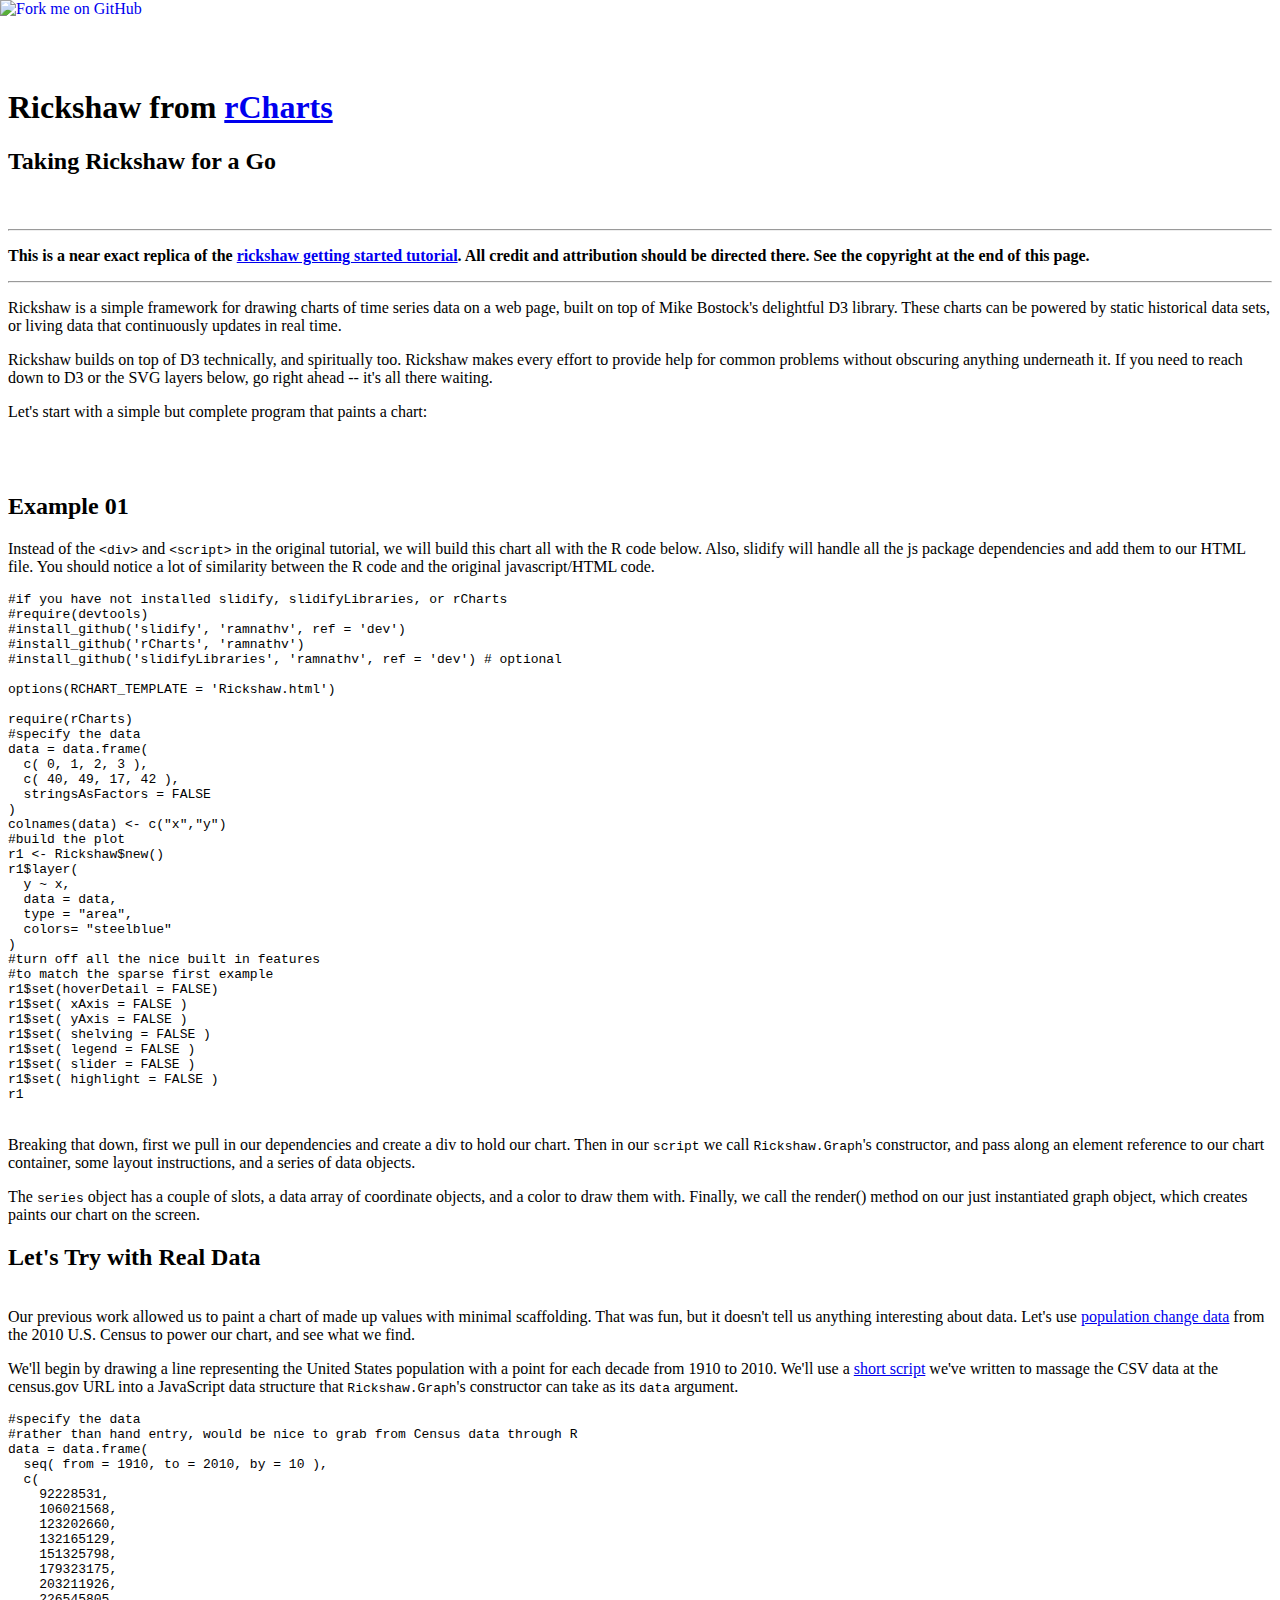
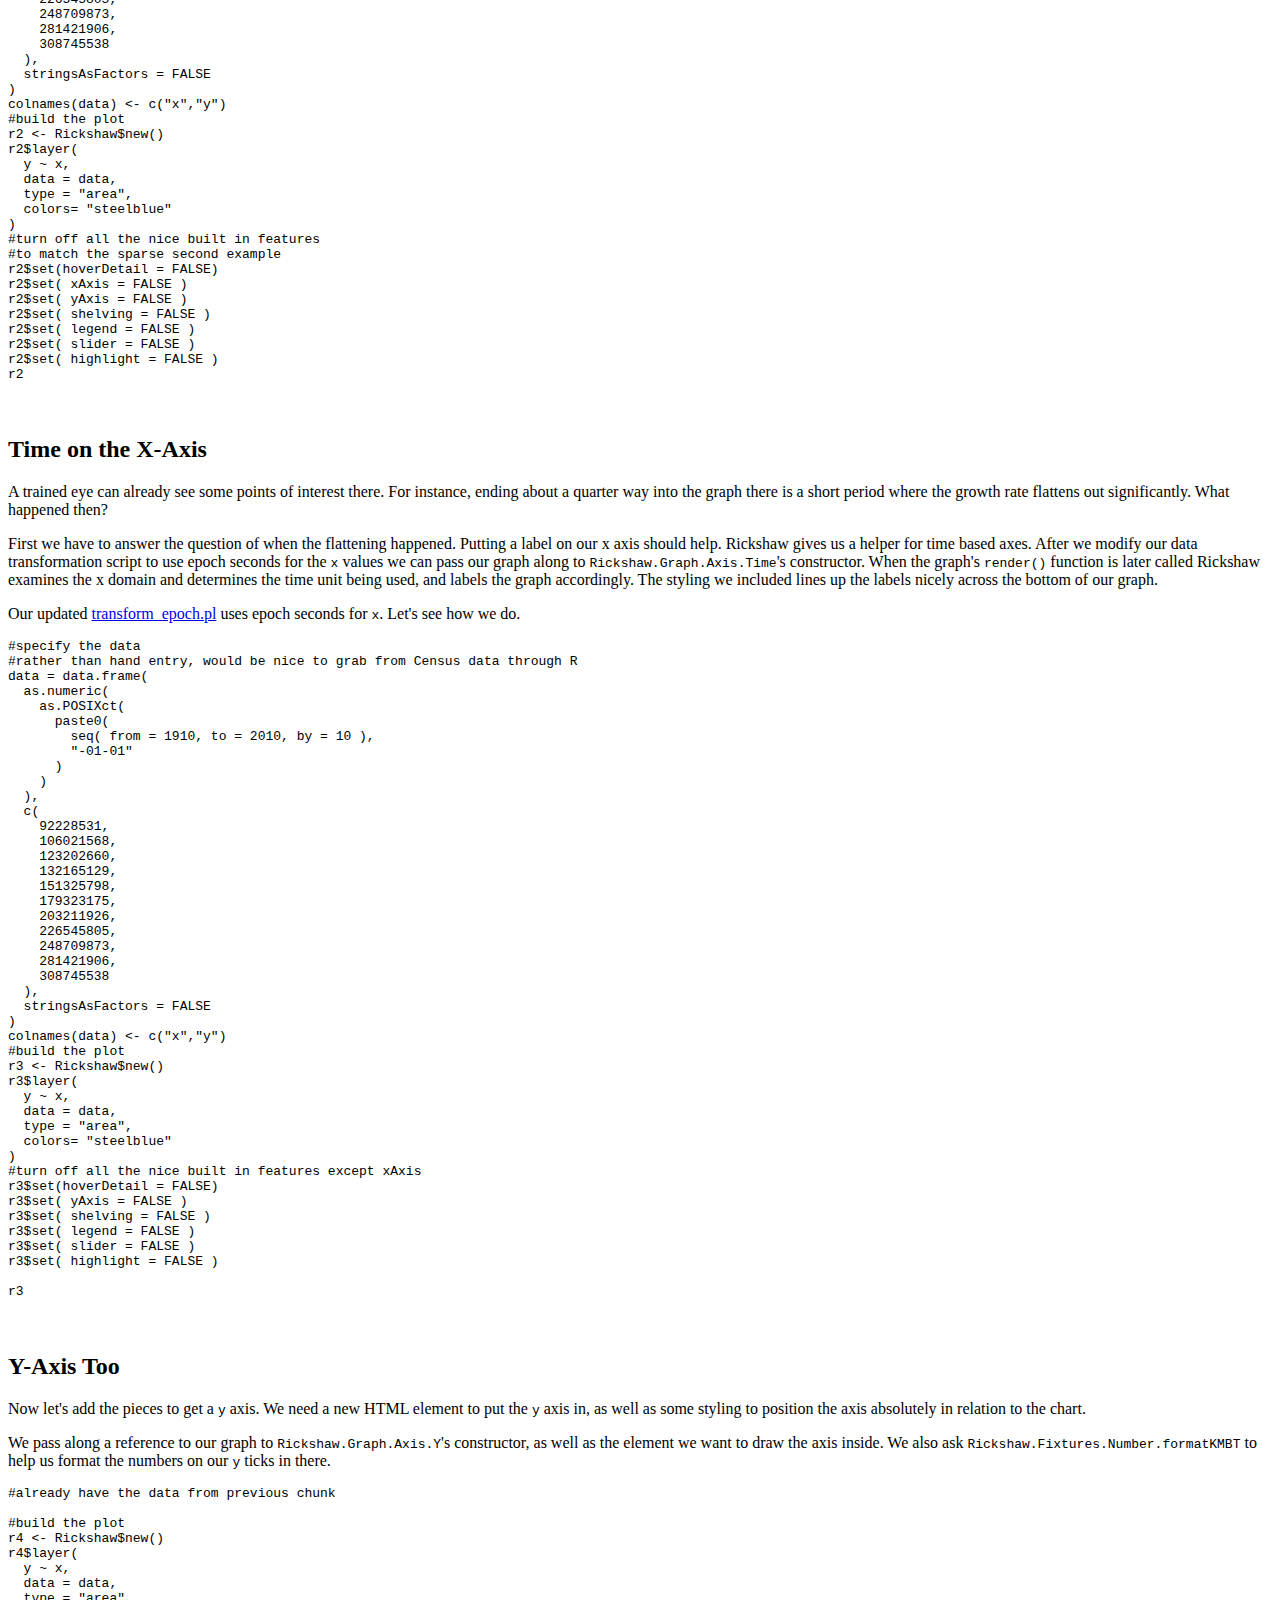
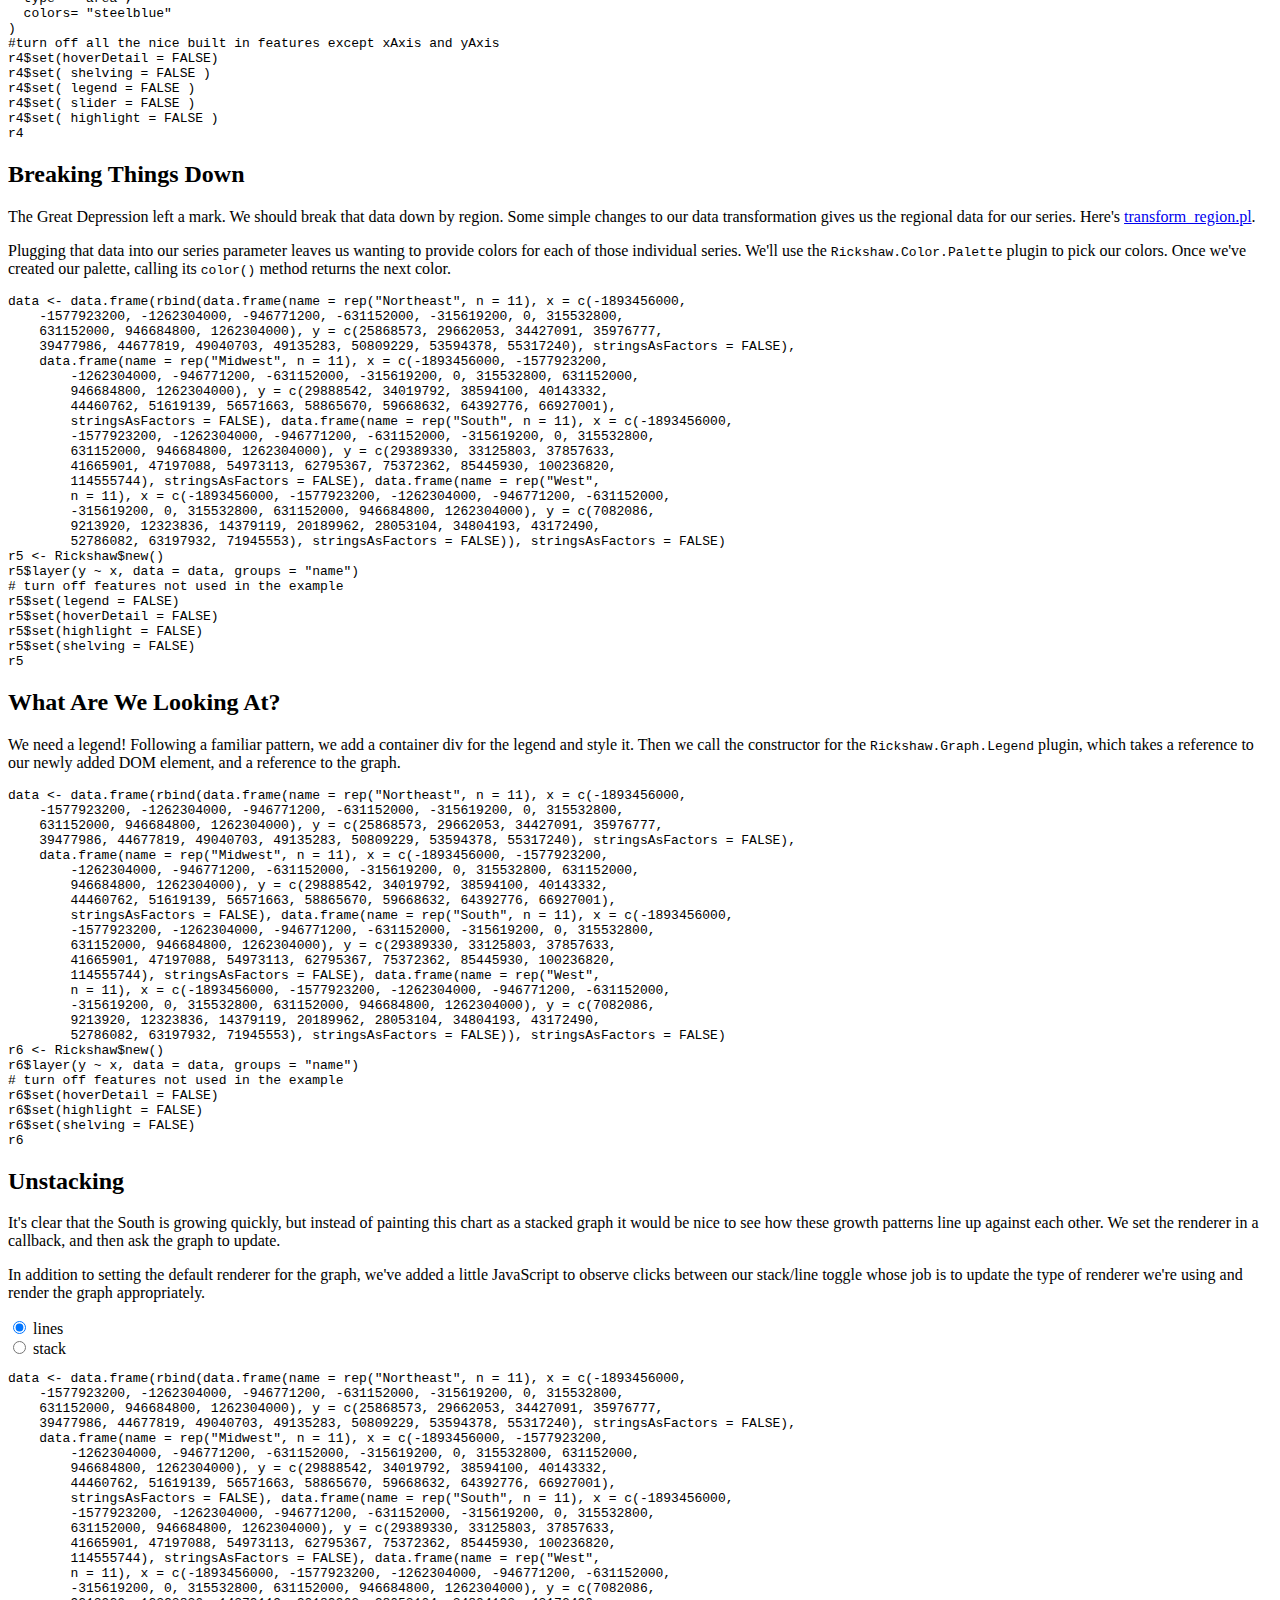
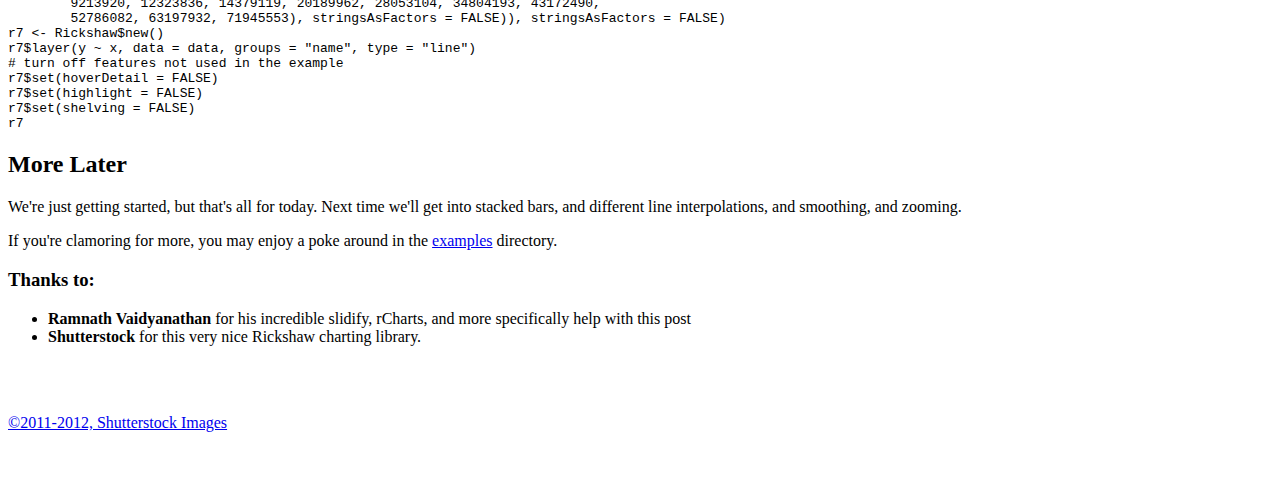
==== index.html @ 8aa7cb3b "run with colors fixed" ====
<!DOCTYPE html>
<!--[if lt IE 7]>      <html class="no-js lt-ie9 lt-ie8 lt-ie7"> <![endif]-->
<!--[if IE 7]>         <html class="no-js lt-ie9 lt-ie8"> <![endif]-->
<!--[if IE 8]>         <html class="no-js lt-ie9"> <![endif]-->
<!--[if gt IE 8]><!--> <html class="no-js"> <!--<![endif]-->
<head>
  <meta charset="utf-8">
  <meta http-equiv="X-UA-Compatible" content="IE=edge,chrome=1">
  <title>rCharts Rickshaw Tutorial</title>
  <meta name="description" content="">
  <meta name="viewport" content="width=device-width">
  <link rel="icon" type="image/png" href="favicon.ico">
  <style>
  body {
    padding-top: 60px;
    padding-bottom: 40px;
  }
  </style>
  
<link href="http://netdna.bootstrapcdn.com/twitter-bootstrap/2.1.1/css/bootstrap.no-responsive.no-icons.min.css" rel="stylesheet">
<!-- <link rel="stylesheet" href="/css/bootstrap.min.css"> -->
<link  rel="stylesheet" 
    href="http://netdna.bootstrapcdn.com/font-awesome/2.0/css/font-awesome.css">
  <link rel="stylesheet" href="libraries/frameworks/bootstrap/css/bootstrap-responsive.min.css">
  
  <link rel="stylesheet" href="libraries/frameworks/bootstrap/css/main.css">
  <link rel="stylesheet" href="libraries/highlighters/prettify/css/twitter-bootstrap.css" />
  <script src="libraries/frameworks/bootstrap/js/vendor/modernizr-2.6.1-respond-1.1.0.min.js"></script>
  <script src="http://ajax.googleapis.com/ajax/libs/jquery/1.8.2/jquery.min.js"></script>
  <script>window.jQuery || document.write('<script src="libraries/frameworks/bootstrap/js/vendor/jquery-1.8.2.min.js"><\/script>')</script>
    <link rel=stylesheet href="libraries/widgets/rickshaw/css/rickshaw.min.css"></link>
<link rel=stylesheet href="libraries/widgets/rickshaw/css/jquery-ui.css"></link>

  <script src="libraries/widgets/rickshaw/js/d3.v2.min.js"></script>
<script src="libraries/widgets/rickshaw/js/rickshaw.min.js"></script>
<script src="libraries/widgets/rickshaw/js/jquery.min.js"></script>
<script src="libraries/widgets/rickshaw/js/jquery-ui.min.js"></script>

</head>
<body>
   <!--[if lt IE 7]>
     <p class="chromeframe">You are using an outdated browser. 
       <a href="http://browsehappy.com/">Upgrade your browser today</a> or 
       <a href="http://www.google.com/chromeframe/?redirect=true"> 
         install Google Chrome Frame
       </a> to better experience this site.
    </p>
   <![endif]-->
   <!-- Ref: http://twitter.github.com/bootstrap/examples/hero.html -->
   
    <div class="container">
      
<p><a href="https://github.com/timelyportfolio/rCharts_rickshaw_gettingstarted"><img style="position: absolute; top: 0; left: 0; border: 0;" src="https://s3.amazonaws.com/github/ribbons/forkme_left_darkblue_121621.png" alt="Fork me on GitHub"></a></p>

<h1>Rickshaw from <a href = "https://github.com/ramnathv/rCharts">rCharts</a></h1>

<h2>Taking Rickshaw for a Go</h2>

<p><br/></p>

<hr>

<p><strong>This is a near exact replica of the <a href="http://code.shutterstock.com/rickshaw/tutorial/introduction.html">rickshaw getting started tutorial</a>.  All credit and attribution should be directed there.  See the copyright at the end of this page.</strong>   </p>

<hr>

<p>Rickshaw is a simple framework for drawing charts of time series data on a web page, built on top of Mike Bostock&#39;s delightful D3 library. These charts can be powered by static historical data sets, or living data that continuously updates in real time.</p>

<p>Rickshaw builds on top of D3 technically, and spiritually too. Rickshaw makes every effort to provide help for common problems without obscuring anything underneath it. If you need to reach down to D3 or the SVG layers below, go right ahead -- it&#39;s all there waiting.</p>

<p>Let&#39;s start with a simple but complete program that paints a chart:</p>

<p><br/>
<br/></p>

<h2>Example 01</h2>

<p>Instead of the <code>&lt;div&gt;</code> and <code>&lt;script&gt;</code> in the original tutorial, we will build this chart all with the R code below.  Also, slidify will handle all the js package dependencies and add them to our HTML file.  You should notice a lot of similarity between the R code and the original javascript/HTML code.</p>

<pre><code class="r">#if you have not installed slidify, slidifyLibraries, or rCharts
#require(devtools)
#install_github(&#39;slidify&#39;, &#39;ramnathv&#39;, ref = &#39;dev&#39;)
#install_github(&#39;rCharts&#39;, &#39;ramnathv&#39;)
#install_github(&#39;slidifyLibraries&#39;, &#39;ramnathv&#39;, ref = &#39;dev&#39;) # optional

options(RCHART_TEMPLATE = &#39;Rickshaw.html&#39;)

require(rCharts)
#specify the data
data = data.frame(
  c( 0, 1, 2, 3 ),
  c( 40, 49, 17, 42 ),
  stringsAsFactors = FALSE
)
colnames(data) &lt;- c(&quot;x&quot;,&quot;y&quot;)
#build the plot
r1 &lt;- Rickshaw$new()
r1$layer(
  y ~ x,
  data = data,
  type = &quot;area&quot;,
  colors= &quot;steelblue&quot;
)
#turn off all the nice built in features
#to match the sparse first example
r1$set(hoverDetail = FALSE)
r1$set( xAxis = FALSE )
r1$set( yAxis = FALSE )
r1$set( shelving = FALSE )
r1$set( legend = FALSE )
r1$set( slider = FALSE )
r1$set( highlight = FALSE )
r1
</code></pre>

<div id='example01' class='rChart rickshaw'></div>

<script type='text/javascript'> 
  var palette = new Rickshaw.Color.Palette({ scheme: "colorwheel" });
  var chartParams = {
 "dom": "example01",
"width":            800,
"height":            400,
"scheme": "colorwheel",
"colors": "steelblue",
"series": [
 {
 "data": [
 {
 "x":              0,
"y":             40 
},
{
 "x":              1,
"y":             49 
},
{
 "x":              2,
"y":             17 
},
{
 "x":              3,
"y":             42 
} 
],
"name": "y",
"info": {
 "0": [
              0 
],
"1": [
              1 
],
"2": [
              2 
],
"3": [
              3 
] 
},
"color": "steelblue" 
} 
],
"renderer": "area",
"id": "example01" 
}
  chartParams.element = document.querySelector('#example01')
  
  var graphexample01 = new Rickshaw.Graph(chartParams);
  
  graphexample01.render();
  
  






  
  graphexample01.render();
  
</script> 

<p><br/>
Breaking that down, first we pull in our dependencies and create a div to hold our chart. Then in our <code>script</code> we call <code>Rickshaw.Graph</code>&#39;s constructor, and pass along an element reference to our chart container, some layout instructions, and a series of data objects.</p>

<p>The <code>series</code> object has a couple of slots, a data array of coordinate objects, and a color to draw them with. Finally, we call the render() method on our just instantiated graph object, which creates paints our chart on the screen.
<br/></p>

<h2>Let&#39;s Try with Real Data</h2>

<p><br/>
Our previous work allowed us to paint a chart of made up values with minimal scaffolding. That was fun, but it doesn&#39;t tell us anything interesting about data. Let&#39;s use <a href="http://2010.census.gov/2010census/data/pop_change.csv">population change data</a> from the 2010 U.S. Census to power our chart, and see what we find.</p>

<p>We&#39;ll begin by drawing a line representing the United States population with a point for each decade from 1910 to 2010. We&#39;ll use a <a href="http://code.shutterstock.com/rickshaw/tutorial/transform.pl">short script</a> we&#39;ve written to massage the CSV data at the census.gov URL into a JavaScript data structure that <code>Rickshaw.Graph</code>&#39;s constructor can take as its <code>data</code> argument.</p>

<pre><code class="r">#specify the data
#rather than hand entry, would be nice to grab from Census data through R
data = data.frame(
  seq( from = 1910, to = 2010, by = 10 ),
  c(
    92228531, 
    106021568, 
    123202660, 
    132165129, 
    151325798, 
    179323175, 
    203211926,
    226545805,
    248709873,
    281421906,
    308745538
  ),
  stringsAsFactors = FALSE
)
colnames(data) &lt;- c(&quot;x&quot;,&quot;y&quot;)
#build the plot
r2 &lt;- Rickshaw$new()
r2$layer(
  y ~ x,
  data = data,
  type = &quot;area&quot;,
  colors= &quot;steelblue&quot;
)
#turn off all the nice built in features
#to match the sparse second example
r2$set(hoverDetail = FALSE)
r2$set( xAxis = FALSE )
r2$set( yAxis = FALSE )
r2$set( shelving = FALSE )
r2$set( legend = FALSE )
r2$set( slider = FALSE )
r2$set( highlight = FALSE )
r2
</code></pre>

<div id='example02' class='rChart rickshaw'></div>

<script type='text/javascript'> 
  var palette = new Rickshaw.Color.Palette({ scheme: "colorwheel" });
  var chartParams = {
 "dom": "example02",
"width":            800,
"height":            400,
"scheme": "colorwheel",
"colors": "steelblue",
"series": [
 {
 "data": [
 {
 "x":           1910,
"y":       92228531 
},
{
 "x":           1920,
"y":      106021568 
},
{
 "x":           1930,
"y":      123202660 
},
{
 "x":           1940,
"y":      132165129 
},
{
 "x":           1950,
"y":      151325798 
},
{
 "x":           1960,
"y":      179323175 
},
{
 "x":           1970,
"y":      203211926 
},
{
 "x":           1980,
"y":      226545805 
},
{
 "x":           1990,
"y":      248709873 
},
{
 "x":           2000,
"y":      281421906 
},
{
 "x":           2010,
"y":      308745538 
} 
],
"name": "y",
"info": {
 "1910": [
           1910 
],
"1920": [
           1920 
],
"1930": [
           1930 
],
"1940": [
           1940 
],
"1950": [
           1950 
],
"1960": [
           1960 
],
"1970": [
           1970 
],
"1980": [
           1980 
],
"1990": [
           1990 
],
"2000": [
           2000 
],
"2010": [
           2010 
] 
},
"color": "steelblue" 
} 
],
"renderer": "area",
"id": "example02" 
}
  chartParams.element = document.querySelector('#example02')
  
  var graphexample02 = new Rickshaw.Graph(chartParams);
  
  graphexample02.render();
  
  






  
  graphexample02.render();
  
</script> 

<p><br/></p>

<h2>Time on the X-Axis</h2>

<p>A trained eye can already see some points of interest there. For instance, ending about a quarter way into the graph there is a short period where the growth rate flattens out significantly. What happened then?</p>

<p>First we have to answer the question of when the flattening happened. Putting a label on our x axis should help. Rickshaw gives us a helper for time based axes. After we modify our data transformation script to use epoch seconds for the <code>x</code> values we can pass our graph along to <code>Rickshaw.Graph.Axis.Time</code>&#39;s constructor. When the graph&#39;s <code>render()</code> function is later called Rickshaw examines the x domain and determines the time unit being used, and labels the graph accordingly. The styling we included lines up the labels nicely across the bottom of our graph.</p>

<p>Our updated <a href="http://code.shutterstock.com/rickshaw/tutorial/transform_epoch.pl">transform_epoch.pl</a> uses epoch seconds for <code>x</code>. Let&#39;s see how we do.</p>

<pre><code class="r">#specify the data
#rather than hand entry, would be nice to grab from Census data through R
data = data.frame(
  as.numeric(
    as.POSIXct(
      paste0(
        seq( from = 1910, to = 2010, by = 10 ),
        &quot;-01-01&quot;
      )
    )
  ),
  c(
    92228531, 
    106021568, 
    123202660, 
    132165129, 
    151325798, 
    179323175, 
    203211926,
    226545805,
    248709873,
    281421906,
    308745538
  ),
  stringsAsFactors = FALSE
)
colnames(data) &lt;- c(&quot;x&quot;,&quot;y&quot;)
#build the plot
r3 &lt;- Rickshaw$new()
r3$layer(
  y ~ x,
  data = data,
  type = &quot;area&quot;,
  colors= &quot;steelblue&quot;
)
#turn off all the nice built in features except xAxis
r3$set(hoverDetail = FALSE)
r3$set( yAxis = FALSE )
r3$set( shelving = FALSE )
r3$set( legend = FALSE )
r3$set( slider = FALSE )
r3$set( highlight = FALSE )

r3
</code></pre>

<div id='example03' class='rChart rickshaw'></div>

<script type='text/javascript'> 
  var palette = new Rickshaw.Color.Palette({ scheme: "colorwheel" });
  var chartParams = {
 "dom": "example03",
"width":            800,
"height":            400,
"scheme": "colorwheel",
"colors": "steelblue",
"series": [
 {
 "data": [
 {
 "x":    -1893434400,
"y":       92228531 
},
{
 "x":    -1577901600,
"y":      106021568 
},
{
 "x":    -1262282400,
"y":      123202660 
},
{
 "x":     -946749600,
"y":      132165129 
},
{
 "x":     -631130400,
"y":      151325798 
},
{
 "x":     -315597600,
"y":      179323175 
},
{
 "x":          21600,
"y":      203211926 
},
{
 "x":      315554400,
"y":      226545805 
},
{
 "x":      631173600,
"y":      248709873 
},
{
 "x":      946706400,
"y":      281421906 
},
{
 "x":     1262325600,
"y":      308745538 
} 
],
"name": "y",
"info": {
 "-1893434400": [
    -1893434400 
],
"-1577901600": [
    -1577901600 
],
"-1262282400": [
    -1262282400 
],
"-946749600": [
     -946749600 
],
"-631130400": [
     -631130400 
],
"-315597600": [
     -315597600 
],
"21600": [
          21600 
],
"315554400": [
      315554400 
],
"631173600": [
      631173600 
],
"946706400": [
      946706400 
],
"1262325600": [
     1262325600 
] 
},
"color": "steelblue" 
} 
],
"renderer": "area",
"id": "example03" 
}
  chartParams.element = document.querySelector('#example03')
  
  var graphexample03 = new Rickshaw.Graph(chartParams);
  
  graphexample03.render();
  
  var xAxisexample03 = new Rickshaw.Graph.Axis.Time({
 "graph":  graphexample03 ,
"element":  document.getElementById('xAxisexample03')  
})






  
  graphexample03.render();
  
</script> 

<p><br/></p>

<h2>Y-Axis Too</h2>

<p>Now let&#39;s add the pieces to get a <code>y</code> axis. We need a new HTML element to put the <code>y</code> axis in, as well as some styling to position the axis absolutely in relation to the chart.</p>

<p>We pass along a reference to our graph to <code>Rickshaw.Graph.Axis.Y</code>&#39;s constructor, as well as the element we want to draw the axis inside. We also ask <code>Rickshaw.Fixtures.Number.formatKMBT</code> to help us format the numbers on our <code>y</code> ticks in there.</p>

<pre><code class="r">#already have the data from previous chunk

#build the plot
r4 &lt;- Rickshaw$new()
r4$layer(
  y ~ x,
  data = data,
  type = &quot;area&quot;,
  colors= &quot;steelblue&quot;
)
#turn off all the nice built in features except xAxis and yAxis
r4$set(hoverDetail = FALSE)
r4$set( shelving = FALSE )
r4$set( legend = FALSE )
r4$set( slider = FALSE )
r4$set( highlight = FALSE )
r4
</code></pre>

<div id='example04' class='rChart rickshaw'></div>

<script type='text/javascript'> 
  var palette = new Rickshaw.Color.Palette({ scheme: "colorwheel" });
  var chartParams = {
 "dom": "example04",
"width":            800,
"height":            400,
"scheme": "colorwheel",
"colors": "steelblue",
"series": [
 {
 "data": [
 {
 "x":    -1893434400,
"y":       92228531 
},
{
 "x":    -1577901600,
"y":      106021568 
},
{
 "x":    -1262282400,
"y":      123202660 
},
{
 "x":     -946749600,
"y":      132165129 
},
{
 "x":     -631130400,
"y":      151325798 
},
{
 "x":     -315597600,
"y":      179323175 
},
{
 "x":          21600,
"y":      203211926 
},
{
 "x":      315554400,
"y":      226545805 
},
{
 "x":      631173600,
"y":      248709873 
},
{
 "x":      946706400,
"y":      281421906 
},
{
 "x":     1262325600,
"y":      308745538 
} 
],
"name": "y",
"info": {
 "-1893434400": [
    -1893434400 
],
"-1577901600": [
    -1577901600 
],
"-1262282400": [
    -1262282400 
],
"-946749600": [
     -946749600 
],
"-631130400": [
     -631130400 
],
"-315597600": [
     -315597600 
],
"21600": [
          21600 
],
"315554400": [
      315554400 
],
"631173600": [
      631173600 
],
"946706400": [
      946706400 
],
"1262325600": [
     1262325600 
] 
},
"color": "steelblue" 
} 
],
"renderer": "area",
"id": "example04" 
}
  chartParams.element = document.querySelector('#example04')
  
  var graphexample04 = new Rickshaw.Graph(chartParams);
  
  graphexample04.render();
  
  var xAxisexample04 = new Rickshaw.Graph.Axis.Time({
 "graph":  graphexample04 ,
"element":  document.getElementById('xAxisexample04')  
})
var yAxisexample04 = new Rickshaw.Graph.Axis.Y({
 "graph":  graphexample04 ,
"orientation": "left",
"element":  document.getElementById('yAxisexample04') ,
"tickFormat":  Rickshaw.Fixtures.Number.formatKMBT  
})
graphexample04.render()





  
  graphexample04.render();
  
</script> 

<h2>Breaking Things Down</h2>

<p>The Great Depression left a mark. We should break that data down by region. Some simple changes to our data transformation gives us the regional data for our series. Here&#39;s <a href="http://code.shutterstock.com/rickshaw/tutorial/transform_region.pl">transform_region.pl</a>.</p>

<p>Plugging that data into our series parameter leaves us wanting to provide colors for each of those individual series. We&#39;ll use the <code>Rickshaw.Color.Palette</code> plugin to pick our colors. Once we&#39;ve created our palette, calling its <code>color()</code> method returns the next color.</p>

<pre><code class="r">data &lt;- data.frame(rbind(data.frame(name = rep(&quot;Northeast&quot;, n = 11), x = c(-1893456000, 
    -1577923200, -1262304000, -946771200, -631152000, -315619200, 0, 315532800, 
    631152000, 946684800, 1262304000), y = c(25868573, 29662053, 34427091, 35976777, 
    39477986, 44677819, 49040703, 49135283, 50809229, 53594378, 55317240), stringsAsFactors = FALSE), 
    data.frame(name = rep(&quot;Midwest&quot;, n = 11), x = c(-1893456000, -1577923200, 
        -1262304000, -946771200, -631152000, -315619200, 0, 315532800, 631152000, 
        946684800, 1262304000), y = c(29888542, 34019792, 38594100, 40143332, 
        44460762, 51619139, 56571663, 58865670, 59668632, 64392776, 66927001), 
        stringsAsFactors = FALSE), data.frame(name = rep(&quot;South&quot;, n = 11), x = c(-1893456000, 
        -1577923200, -1262304000, -946771200, -631152000, -315619200, 0, 315532800, 
        631152000, 946684800, 1262304000), y = c(29389330, 33125803, 37857633, 
        41665901, 47197088, 54973113, 62795367, 75372362, 85445930, 100236820, 
        114555744), stringsAsFactors = FALSE), data.frame(name = rep(&quot;West&quot;, 
        n = 11), x = c(-1893456000, -1577923200, -1262304000, -946771200, -631152000, 
        -315619200, 0, 315532800, 631152000, 946684800, 1262304000), y = c(7082086, 
        9213920, 12323836, 14379119, 20189962, 28053104, 34804193, 43172490, 
        52786082, 63197932, 71945553), stringsAsFactors = FALSE)), stringsAsFactors = FALSE)
r5 &lt;- Rickshaw$new()
r5$layer(y ~ x, data = data, groups = &quot;name&quot;)
# turn off features not used in the example
r5$set(legend = FALSE)
r5$set(hoverDetail = FALSE)
r5$set(highlight = FALSE)
r5$set(shelving = FALSE)
r5
</code></pre>

<div id='example05' class='rChart rickshaw'></div>

<script type='text/javascript'> 
  var palette = new Rickshaw.Color.Palette({ scheme: "colorwheel" });
  var chartParams = {
 "dom": "example05",
"width":            800,
"height":            400,
"scheme": "colorwheel",
"groups": "name",
"series": [
 {
 "data": [
 {
 "x":    -1893456000,
"y":       29888542 
},
{
 "x":    -1577923200,
"y":       34019792 
},
{
 "x":    -1262304000,
"y":       38594100 
},
{
 "x":     -946771200,
"y":       40143332 
},
{
 "x":     -631152000,
"y":       44460762 
},
{
 "x":     -315619200,
"y":       51619139 
},
{
 "x":              0,
"y":       56571663 
},
{
 "x":      315532800,
"y":       58865670 
},
{
 "x":      631152000,
"y":       59668632 
},
{
 "x":      946684800,
"y":       64392776 
},
{
 "x":     1262304000,
"y":       66927001 
} 
],
"name": "Midwest",
"info": {
 "-1893456000": {
 "name": "Midwest",
"x":    -1893456000 
},
"-1577923200": {
 "name": "Midwest",
"x":    -1577923200 
},
"-1262304000": {
 "name": "Midwest",
"x":    -1262304000 
},
"-946771200": {
 "name": "Midwest",
"x":     -946771200 
},
"-631152000": {
 "name": "Midwest",
"x":     -631152000 
},
"-315619200": {
 "name": "Midwest",
"x":     -315619200 
},
"0": {
 "name": "Midwest",
"x":              0 
},
"315532800": {
 "name": "Midwest",
"x":      315532800 
},
"631152000": {
 "name": "Midwest",
"x":      631152000 
},
"946684800": {
 "name": "Midwest",
"x":      946684800 
},
"1262304000": {
 "name": "Midwest",
"x":     1262304000 
} 
},
"color":  palette.color()  
},
{
 "data": [
 {
 "x":    -1893456000,
"y":       25868573 
},
{
 "x":    -1577923200,
"y":       29662053 
},
{
 "x":    -1262304000,
"y":       34427091 
},
{
 "x":     -946771200,
"y":       35976777 
},
{
 "x":     -631152000,
"y":       39477986 
},
{
 "x":     -315619200,
"y":       44677819 
},
{
 "x":              0,
"y":       49040703 
},
{
 "x":      315532800,
"y":       49135283 
},
{
 "x":      631152000,
"y":       50809229 
},
{
 "x":      946684800,
"y":       53594378 
},
{
 "x":     1262304000,
"y":       55317240 
} 
],
"name": "Northeast",
"info": {
 "-1893456000": {
 "name": "Northeast",
"x":    -1893456000 
},
"-1577923200": {
 "name": "Northeast",
"x":    -1577923200 
},
"-1262304000": {
 "name": "Northeast",
"x":    -1262304000 
},
"-946771200": {
 "name": "Northeast",
"x":     -946771200 
},
"-631152000": {
 "name": "Northeast",
"x":     -631152000 
},
"-315619200": {
 "name": "Northeast",
"x":     -315619200 
},
"0": {
 "name": "Northeast",
"x":              0 
},
"315532800": {
 "name": "Northeast",
"x":      315532800 
},
"631152000": {
 "name": "Northeast",
"x":      631152000 
},
"946684800": {
 "name": "Northeast",
"x":      946684800 
},
"1262304000": {
 "name": "Northeast",
"x":     1262304000 
} 
},
"color":  palette.color()  
},
{
 "data": [
 {
 "x":    -1893456000,
"y":       29389330 
},
{
 "x":    -1577923200,
"y":       33125803 
},
{
 "x":    -1262304000,
"y":       37857633 
},
{
 "x":     -946771200,
"y":       41665901 
},
{
 "x":     -631152000,
"y":       47197088 
},
{
 "x":     -315619200,
"y":       54973113 
},
{
 "x":              0,
"y":       62795367 
},
{
 "x":      315532800,
"y":       75372362 
},
{
 "x":      631152000,
"y":       85445930 
},
{
 "x":      946684800,
"y":      100236820 
},
{
 "x":     1262304000,
"y":      114555744 
} 
],
"name": "South",
"info": {
 "-1893456000": {
 "name": "South",
"x":    -1893456000 
},
"-1577923200": {
 "name": "South",
"x":    -1577923200 
},
"-1262304000": {
 "name": "South",
"x":    -1262304000 
},
"-946771200": {
 "name": "South",
"x":     -946771200 
},
"-631152000": {
 "name": "South",
"x":     -631152000 
},
"-315619200": {
 "name": "South",
"x":     -315619200 
},
"0": {
 "name": "South",
"x":              0 
},
"315532800": {
 "name": "South",
"x":      315532800 
},
"631152000": {
 "name": "South",
"x":      631152000 
},
"946684800": {
 "name": "South",
"x":      946684800 
},
"1262304000": {
 "name": "South",
"x":     1262304000 
} 
},
"color":  palette.color()  
},
{
 "data": [
 {
 "x":    -1893456000,
"y":        7082086 
},
{
 "x":    -1577923200,
"y":        9213920 
},
{
 "x":    -1262304000,
"y":       12323836 
},
{
 "x":     -946771200,
"y":       14379119 
},
{
 "x":     -631152000,
"y":       20189962 
},
{
 "x":     -315619200,
"y":       28053104 
},
{
 "x":              0,
"y":       34804193 
},
{
 "x":      315532800,
"y":       43172490 
},
{
 "x":      631152000,
"y":       52786082 
},
{
 "x":      946684800,
"y":       63197932 
},
{
 "x":     1262304000,
"y":       71945553 
} 
],
"name": "West",
"info": {
 "-1893456000": {
 "name": "West",
"x":    -1893456000 
},
"-1577923200": {
 "name": "West",
"x":    -1577923200 
},
"-1262304000": {
 "name": "West",
"x":    -1262304000 
},
"-946771200": {
 "name": "West",
"x":     -946771200 
},
"-631152000": {
 "name": "West",
"x":     -631152000 
},
"-315619200": {
 "name": "West",
"x":     -315619200 
},
"0": {
 "name": "West",
"x":              0 
},
"315532800": {
 "name": "West",
"x":      315532800 
},
"631152000": {
 "name": "West",
"x":      631152000 
},
"946684800": {
 "name": "West",
"x":      946684800 
},
"1262304000": {
 "name": "West",
"x":     1262304000 
} 
},
"color":  palette.color()  
} 
],
"id": "example05" 
}
  chartParams.element = document.querySelector('#example05')
  
  var graphexample05 = new Rickshaw.Graph(chartParams);
  
  graphexample05.render();
  
  var xAxisexample05 = new Rickshaw.Graph.Axis.Time({
 "graph":  graphexample05 ,
"element":  document.getElementById('xAxisexample05')  
})
var yAxisexample05 = new Rickshaw.Graph.Axis.Y({
 "graph":  graphexample05 ,
"orientation": "left",
"element":  document.getElementById('yAxisexample05') ,
"tickFormat":  Rickshaw.Fixtures.Number.formatKMBT  
})
graphexample05.render()





  
  graphexample05.render();
  
</script> 

<h2>What Are We Looking At?</h2>

<p>We need a legend! Following a familiar pattern, we add a container div for the legend and style it. Then we call the constructor for the <code>Rickshaw.Graph.Legend</code> plugin, which takes a reference to our newly added DOM element, and a reference to the graph.</p>

<pre><code class="r">data &lt;- data.frame(rbind(data.frame(name = rep(&quot;Northeast&quot;, n = 11), x = c(-1893456000, 
    -1577923200, -1262304000, -946771200, -631152000, -315619200, 0, 315532800, 
    631152000, 946684800, 1262304000), y = c(25868573, 29662053, 34427091, 35976777, 
    39477986, 44677819, 49040703, 49135283, 50809229, 53594378, 55317240), stringsAsFactors = FALSE), 
    data.frame(name = rep(&quot;Midwest&quot;, n = 11), x = c(-1893456000, -1577923200, 
        -1262304000, -946771200, -631152000, -315619200, 0, 315532800, 631152000, 
        946684800, 1262304000), y = c(29888542, 34019792, 38594100, 40143332, 
        44460762, 51619139, 56571663, 58865670, 59668632, 64392776, 66927001), 
        stringsAsFactors = FALSE), data.frame(name = rep(&quot;South&quot;, n = 11), x = c(-1893456000, 
        -1577923200, -1262304000, -946771200, -631152000, -315619200, 0, 315532800, 
        631152000, 946684800, 1262304000), y = c(29389330, 33125803, 37857633, 
        41665901, 47197088, 54973113, 62795367, 75372362, 85445930, 100236820, 
        114555744), stringsAsFactors = FALSE), data.frame(name = rep(&quot;West&quot;, 
        n = 11), x = c(-1893456000, -1577923200, -1262304000, -946771200, -631152000, 
        -315619200, 0, 315532800, 631152000, 946684800, 1262304000), y = c(7082086, 
        9213920, 12323836, 14379119, 20189962, 28053104, 34804193, 43172490, 
        52786082, 63197932, 71945553), stringsAsFactors = FALSE)), stringsAsFactors = FALSE)
r6 &lt;- Rickshaw$new()
r6$layer(y ~ x, data = data, groups = &quot;name&quot;)
# turn off features not used in the example
r6$set(hoverDetail = FALSE)
r6$set(highlight = FALSE)
r6$set(shelving = FALSE)
r6
</code></pre>

<div id='example06' class='rChart rickshaw'></div>

<script type='text/javascript'> 
  var palette = new Rickshaw.Color.Palette({ scheme: "colorwheel" });
  var chartParams = {
 "dom": "example06",
"width":            800,
"height":            400,
"scheme": "colorwheel",
"groups": "name",
"series": [
 {
 "data": [
 {
 "x":    -1893456000,
"y":       29888542 
},
{
 "x":    -1577923200,
"y":       34019792 
},
{
 "x":    -1262304000,
"y":       38594100 
},
{
 "x":     -946771200,
"y":       40143332 
},
{
 "x":     -631152000,
"y":       44460762 
},
{
 "x":     -315619200,
"y":       51619139 
},
{
 "x":              0,
"y":       56571663 
},
{
 "x":      315532800,
"y":       58865670 
},
{
 "x":      631152000,
"y":       59668632 
},
{
 "x":      946684800,
"y":       64392776 
},
{
 "x":     1262304000,
"y":       66927001 
} 
],
"name": "Midwest",
"info": {
 "-1893456000": {
 "name": "Midwest",
"x":    -1893456000 
},
"-1577923200": {
 "name": "Midwest",
"x":    -1577923200 
},
"-1262304000": {
 "name": "Midwest",
"x":    -1262304000 
},
"-946771200": {
 "name": "Midwest",
"x":     -946771200 
},
"-631152000": {
 "name": "Midwest",
"x":     -631152000 
},
"-315619200": {
 "name": "Midwest",
"x":     -315619200 
},
"0": {
 "name": "Midwest",
"x":              0 
},
"315532800": {
 "name": "Midwest",
"x":      315532800 
},
"631152000": {
 "name": "Midwest",
"x":      631152000 
},
"946684800": {
 "name": "Midwest",
"x":      946684800 
},
"1262304000": {
 "name": "Midwest",
"x":     1262304000 
} 
},
"color":  palette.color()  
},
{
 "data": [
 {
 "x":    -1893456000,
"y":       25868573 
},
{
 "x":    -1577923200,
"y":       29662053 
},
{
 "x":    -1262304000,
"y":       34427091 
},
{
 "x":     -946771200,
"y":       35976777 
},
{
 "x":     -631152000,
"y":       39477986 
},
{
 "x":     -315619200,
"y":       44677819 
},
{
 "x":              0,
"y":       49040703 
},
{
 "x":      315532800,
"y":       49135283 
},
{
 "x":      631152000,
"y":       50809229 
},
{
 "x":      946684800,
"y":       53594378 
},
{
 "x":     1262304000,
"y":       55317240 
} 
],
"name": "Northeast",
"info": {
 "-1893456000": {
 "name": "Northeast",
"x":    -1893456000 
},
"-1577923200": {
 "name": "Northeast",
"x":    -1577923200 
},
"-1262304000": {
 "name": "Northeast",
"x":    -1262304000 
},
"-946771200": {
 "name": "Northeast",
"x":     -946771200 
},
"-631152000": {
 "name": "Northeast",
"x":     -631152000 
},
"-315619200": {
 "name": "Northeast",
"x":     -315619200 
},
"0": {
 "name": "Northeast",
"x":              0 
},
"315532800": {
 "name": "Northeast",
"x":      315532800 
},
"631152000": {
 "name": "Northeast",
"x":      631152000 
},
"946684800": {
 "name": "Northeast",
"x":      946684800 
},
"1262304000": {
 "name": "Northeast",
"x":     1262304000 
} 
},
"color":  palette.color()  
},
{
 "data": [
 {
 "x":    -1893456000,
"y":       29389330 
},
{
 "x":    -1577923200,
"y":       33125803 
},
{
 "x":    -1262304000,
"y":       37857633 
},
{
 "x":     -946771200,
"y":       41665901 
},
{
 "x":     -631152000,
"y":       47197088 
},
{
 "x":     -315619200,
"y":       54973113 
},
{
 "x":              0,
"y":       62795367 
},
{
 "x":      315532800,
"y":       75372362 
},
{
 "x":      631152000,
"y":       85445930 
},
{
 "x":      946684800,
"y":      100236820 
},
{
 "x":     1262304000,
"y":      114555744 
} 
],
"name": "South",
"info": {
 "-1893456000": {
 "name": "South",
"x":    -1893456000 
},
"-1577923200": {
 "name": "South",
"x":    -1577923200 
},
"-1262304000": {
 "name": "South",
"x":    -1262304000 
},
"-946771200": {
 "name": "South",
"x":     -946771200 
},
"-631152000": {
 "name": "South",
"x":     -631152000 
},
"-315619200": {
 "name": "South",
"x":     -315619200 
},
"0": {
 "name": "South",
"x":              0 
},
"315532800": {
 "name": "South",
"x":      315532800 
},
"631152000": {
 "name": "South",
"x":      631152000 
},
"946684800": {
 "name": "South",
"x":      946684800 
},
"1262304000": {
 "name": "South",
"x":     1262304000 
} 
},
"color":  palette.color()  
},
{
 "data": [
 {
 "x":    -1893456000,
"y":        7082086 
},
{
 "x":    -1577923200,
"y":        9213920 
},
{
 "x":    -1262304000,
"y":       12323836 
},
{
 "x":     -946771200,
"y":       14379119 
},
{
 "x":     -631152000,
"y":       20189962 
},
{
 "x":     -315619200,
"y":       28053104 
},
{
 "x":              0,
"y":       34804193 
},
{
 "x":      315532800,
"y":       43172490 
},
{
 "x":      631152000,
"y":       52786082 
},
{
 "x":      946684800,
"y":       63197932 
},
{
 "x":     1262304000,
"y":       71945553 
} 
],
"name": "West",
"info": {
 "-1893456000": {
 "name": "West",
"x":    -1893456000 
},
"-1577923200": {
 "name": "West",
"x":    -1577923200 
},
"-1262304000": {
 "name": "West",
"x":    -1262304000 
},
"-946771200": {
 "name": "West",
"x":     -946771200 
},
"-631152000": {
 "name": "West",
"x":     -631152000 
},
"-315619200": {
 "name": "West",
"x":     -315619200 
},
"0": {
 "name": "West",
"x":              0 
},
"315532800": {
 "name": "West",
"x":      315532800 
},
"631152000": {
 "name": "West",
"x":      631152000 
},
"946684800": {
 "name": "West",
"x":      946684800 
},
"1262304000": {
 "name": "West",
"x":     1262304000 
} 
},
"color":  palette.color()  
} 
],
"id": "example06" 
}
  chartParams.element = document.querySelector('#example06')
  
  var graphexample06 = new Rickshaw.Graph(chartParams);
  
  graphexample06.render();
  
  var xAxisexample06 = new Rickshaw.Graph.Axis.Time({
 "graph":  graphexample06 ,
"element":  document.getElementById('xAxisexample06')  
})
var yAxisexample06 = new Rickshaw.Graph.Axis.Y({
 "graph":  graphexample06 ,
"orientation": "left",
"element":  document.getElementById('yAxisexample06') ,
"tickFormat":  Rickshaw.Fixtures.Number.formatKMBT  
})
graphexample06.render()
var legendexample06 = new Rickshaw.Graph.Legend({
 "graph":  graphexample06 ,
"element":  document.getElementById('legendexample06')  
})




  
  graphexample06.render();
  
</script> 

<h2>Unstacking</h2>

<p>It&#39;s clear that the South is growing quickly, but instead of painting this chart as a stacked graph it would be nice to see how these growth patterns line up against each other. We set the renderer in a callback, and then ask the graph to update.</p>

<p>In addition to setting the default renderer for the graph, we&#39;ve added a little JavaScript to observe clicks between our stack/line toggle whose job is to update the type of renderer we&#39;re using and render the graph appropriately.</p>

<div id="chart_container">
        <div id="example07"></div>
        <form id="offset_form" class="toggler">
                <input type="radio" name="offset" id="lines" value="lines" checked>
                <label class="lines" for="lines">lines</label><br>
                <input type="radio" name="offset" id="stack" value="zero">
                <label class="stack" for="stack">stack</label>
        </form>
</div>

<pre><code class="r">data &lt;- data.frame(rbind(data.frame(name = rep(&quot;Northeast&quot;, n = 11), x = c(-1893456000, 
    -1577923200, -1262304000, -946771200, -631152000, -315619200, 0, 315532800, 
    631152000, 946684800, 1262304000), y = c(25868573, 29662053, 34427091, 35976777, 
    39477986, 44677819, 49040703, 49135283, 50809229, 53594378, 55317240), stringsAsFactors = FALSE), 
    data.frame(name = rep(&quot;Midwest&quot;, n = 11), x = c(-1893456000, -1577923200, 
        -1262304000, -946771200, -631152000, -315619200, 0, 315532800, 631152000, 
        946684800, 1262304000), y = c(29888542, 34019792, 38594100, 40143332, 
        44460762, 51619139, 56571663, 58865670, 59668632, 64392776, 66927001), 
        stringsAsFactors = FALSE), data.frame(name = rep(&quot;South&quot;, n = 11), x = c(-1893456000, 
        -1577923200, -1262304000, -946771200, -631152000, -315619200, 0, 315532800, 
        631152000, 946684800, 1262304000), y = c(29389330, 33125803, 37857633, 
        41665901, 47197088, 54973113, 62795367, 75372362, 85445930, 100236820, 
        114555744), stringsAsFactors = FALSE), data.frame(name = rep(&quot;West&quot;, 
        n = 11), x = c(-1893456000, -1577923200, -1262304000, -946771200, -631152000, 
        -315619200, 0, 315532800, 631152000, 946684800, 1262304000), y = c(7082086, 
        9213920, 12323836, 14379119, 20189962, 28053104, 34804193, 43172490, 
        52786082, 63197932, 71945553), stringsAsFactors = FALSE)), stringsAsFactors = FALSE)
r7 &lt;- Rickshaw$new()
r7$layer(y ~ x, data = data, groups = &quot;name&quot;, type = &quot;line&quot;)
# turn off features not used in the example
r7$set(hoverDetail = FALSE)
r7$set(highlight = FALSE)
r7$set(shelving = FALSE)
r7
</code></pre>

<div id='example07' class='rChart rickshaw'></div>

<script type='text/javascript'> 
  var palette = new Rickshaw.Color.Palette({ scheme: "colorwheel" });
  var chartParams = {
 "dom": "example07",
"width":            800,
"height":            400,
"scheme": "colorwheel",
"groups": "name",
"series": [
 {
 "data": [
 {
 "x":    -1893456000,
"y":       29888542 
},
{
 "x":    -1577923200,
"y":       34019792 
},
{
 "x":    -1262304000,
"y":       38594100 
},
{
 "x":     -946771200,
"y":       40143332 
},
{
 "x":     -631152000,
"y":       44460762 
},
{
 "x":     -315619200,
"y":       51619139 
},
{
 "x":              0,
"y":       56571663 
},
{
 "x":      315532800,
"y":       58865670 
},
{
 "x":      631152000,
"y":       59668632 
},
{
 "x":      946684800,
"y":       64392776 
},
{
 "x":     1262304000,
"y":       66927001 
} 
],
"name": "Midwest",
"info": {
 "-1893456000": {
 "name": "Midwest",
"x":    -1893456000 
},
"-1577923200": {
 "name": "Midwest",
"x":    -1577923200 
},
"-1262304000": {
 "name": "Midwest",
"x":    -1262304000 
},
"-946771200": {
 "name": "Midwest",
"x":     -946771200 
},
"-631152000": {
 "name": "Midwest",
"x":     -631152000 
},
"-315619200": {
 "name": "Midwest",
"x":     -315619200 
},
"0": {
 "name": "Midwest",
"x":              0 
},
"315532800": {
 "name": "Midwest",
"x":      315532800 
},
"631152000": {
 "name": "Midwest",
"x":      631152000 
},
"946684800": {
 "name": "Midwest",
"x":      946684800 
},
"1262304000": {
 "name": "Midwest",
"x":     1262304000 
} 
},
"color":  palette.color()  
},
{
 "data": [
 {
 "x":    -1893456000,
"y":       25868573 
},
{
 "x":    -1577923200,
"y":       29662053 
},
{
 "x":    -1262304000,
"y":       34427091 
},
{
 "x":     -946771200,
"y":       35976777 
},
{
 "x":     -631152000,
"y":       39477986 
},
{
 "x":     -315619200,
"y":       44677819 
},
{
 "x":              0,
"y":       49040703 
},
{
 "x":      315532800,
"y":       49135283 
},
{
 "x":      631152000,
"y":       50809229 
},
{
 "x":      946684800,
"y":       53594378 
},
{
 "x":     1262304000,
"y":       55317240 
} 
],
"name": "Northeast",
"info": {
 "-1893456000": {
 "name": "Northeast",
"x":    -1893456000 
},
"-1577923200": {
 "name": "Northeast",
"x":    -1577923200 
},
"-1262304000": {
 "name": "Northeast",
"x":    -1262304000 
},
"-946771200": {
 "name": "Northeast",
"x":     -946771200 
},
"-631152000": {
 "name": "Northeast",
"x":     -631152000 
},
"-315619200": {
 "name": "Northeast",
"x":     -315619200 
},
"0": {
 "name": "Northeast",
"x":              0 
},
"315532800": {
 "name": "Northeast",
"x":      315532800 
},
"631152000": {
 "name": "Northeast",
"x":      631152000 
},
"946684800": {
 "name": "Northeast",
"x":      946684800 
},
"1262304000": {
 "name": "Northeast",
"x":     1262304000 
} 
},
"color":  palette.color()  
},
{
 "data": [
 {
 "x":    -1893456000,
"y":       29389330 
},
{
 "x":    -1577923200,
"y":       33125803 
},
{
 "x":    -1262304000,
"y":       37857633 
},
{
 "x":     -946771200,
"y":       41665901 
},
{
 "x":     -631152000,
"y":       47197088 
},
{
 "x":     -315619200,
"y":       54973113 
},
{
 "x":              0,
"y":       62795367 
},
{
 "x":      315532800,
"y":       75372362 
},
{
 "x":      631152000,
"y":       85445930 
},
{
 "x":      946684800,
"y":      100236820 
},
{
 "x":     1262304000,
"y":      114555744 
} 
],
"name": "South",
"info": {
 "-1893456000": {
 "name": "South",
"x":    -1893456000 
},
"-1577923200": {
 "name": "South",
"x":    -1577923200 
},
"-1262304000": {
 "name": "South",
"x":    -1262304000 
},
"-946771200": {
 "name": "South",
"x":     -946771200 
},
"-631152000": {
 "name": "South",
"x":     -631152000 
},
"-315619200": {
 "name": "South",
"x":     -315619200 
},
"0": {
 "name": "South",
"x":              0 
},
"315532800": {
 "name": "South",
"x":      315532800 
},
"631152000": {
 "name": "South",
"x":      631152000 
},
"946684800": {
 "name": "South",
"x":      946684800 
},
"1262304000": {
 "name": "South",
"x":     1262304000 
} 
},
"color":  palette.color()  
},
{
 "data": [
 {
 "x":    -1893456000,
"y":        7082086 
},
{
 "x":    -1577923200,
"y":        9213920 
},
{
 "x":    -1262304000,
"y":       12323836 
},
{
 "x":     -946771200,
"y":       14379119 
},
{
 "x":     -631152000,
"y":       20189962 
},
{
 "x":     -315619200,
"y":       28053104 
},
{
 "x":              0,
"y":       34804193 
},
{
 "x":      315532800,
"y":       43172490 
},
{
 "x":      631152000,
"y":       52786082 
},
{
 "x":      946684800,
"y":       63197932 
},
{
 "x":     1262304000,
"y":       71945553 
} 
],
"name": "West",
"info": {
 "-1893456000": {
 "name": "West",
"x":    -1893456000 
},
"-1577923200": {
 "name": "West",
"x":    -1577923200 
},
"-1262304000": {
 "name": "West",
"x":    -1262304000 
},
"-946771200": {
 "name": "West",
"x":     -946771200 
},
"-631152000": {
 "name": "West",
"x":     -631152000 
},
"-315619200": {
 "name": "West",
"x":     -315619200 
},
"0": {
 "name": "West",
"x":              0 
},
"315532800": {
 "name": "West",
"x":      315532800 
},
"631152000": {
 "name": "West",
"x":      631152000 
},
"946684800": {
 "name": "West",
"x":      946684800 
},
"1262304000": {
 "name": "West",
"x":     1262304000 
} 
},
"color":  palette.color()  
} 
],
"renderer": "line",
"id": "example07" 
}
  chartParams.element = document.querySelector('#example07')
  
  var graphexample07 = new Rickshaw.Graph(chartParams);
  
  graphexample07.render();
  
  var xAxisexample07 = new Rickshaw.Graph.Axis.Time({
 "graph":  graphexample07 ,
"element":  document.getElementById('xAxisexample07')  
})
var yAxisexample07 = new Rickshaw.Graph.Axis.Y({
 "graph":  graphexample07 ,
"orientation": "left",
"element":  document.getElementById('yAxisexample07') ,
"tickFormat":  Rickshaw.Fixtures.Number.formatKMBT  
})
graphexample07.render()
var legendexample07 = new Rickshaw.Graph.Legend({
 "graph":  graphexample07 ,
"element":  document.getElementById('legendexample07')  
})




  
  graphexample07.render();
  
</script> 

<script>
var offsetForm = document.getElementById('offset_form');

offsetForm.addEventListener('change', function(e) {
        var offsetMode = e.target.value;

        if (offsetMode == 'lines') {
                graphexample07.setRenderer('line');
                graphexample07.offset = 'zero';
        } else {
                graphexample07.setRenderer('stack');
                graphexample07.offset = offsetMode;
        }       
        graphexample07.render();

}, false);

graphexample07.render();
</script>

<h2>More Later</h2>

<p>We&#39;re just getting started, but that&#39;s all for today. Next time we&#39;ll get into stacked bars, and different line interpolations, and smoothing, and zooming.</p>

<p>If you&#39;re clamoring for more, you may enjoy a poke around in the <a href="http://code.shutterstock.com/rickshaw/examples/">examples</a> directory.</p>

<h3>Thanks to:</h3>

<ul>
<li><strong>Ramnath Vaidyanathan</strong> for his incredible slidify, rCharts, and more specifically help with this post</li>
<li><strong>Shutterstock</strong> for this very nice Rickshaw charting library.</li>
</ul>

<p><br/>
<br/></p>

<p><a href="http://http://code.shutterstock.com/rickshaw/tutorial/introduction.html">&copy;2011-2012, Shutterstock Images</a></p>

    </div>
        
</body>
  <script src="libraries/frameworks/bootstrap/js/vendor/bootstrap.min.js"></script>
  <script src="libraries/frameworks/bootstrap/js/plugins.js"></script>
  <script src="libraries/frameworks/bootstrap/js/main.js"></script>
  <!-- Load Javascripts for Widgets -->
  
  <!-- Google Prettify -->
  <script src="http://cdnjs.cloudflare.com/ajax/libs/prettify/188.0.0/prettify.js"></script>
  <script src='libraries/highlighters/prettify/js/lang-r.js'></script>
  <script>
    var pres = document.getElementsByTagName("pre");
    for (var i=0; i < pres.length; ++i) {
      pres[i].className = "prettyprint linenums";
    }
    prettyPrint();
  </script>
  <!-- End Google Prettify --> 
  </html>
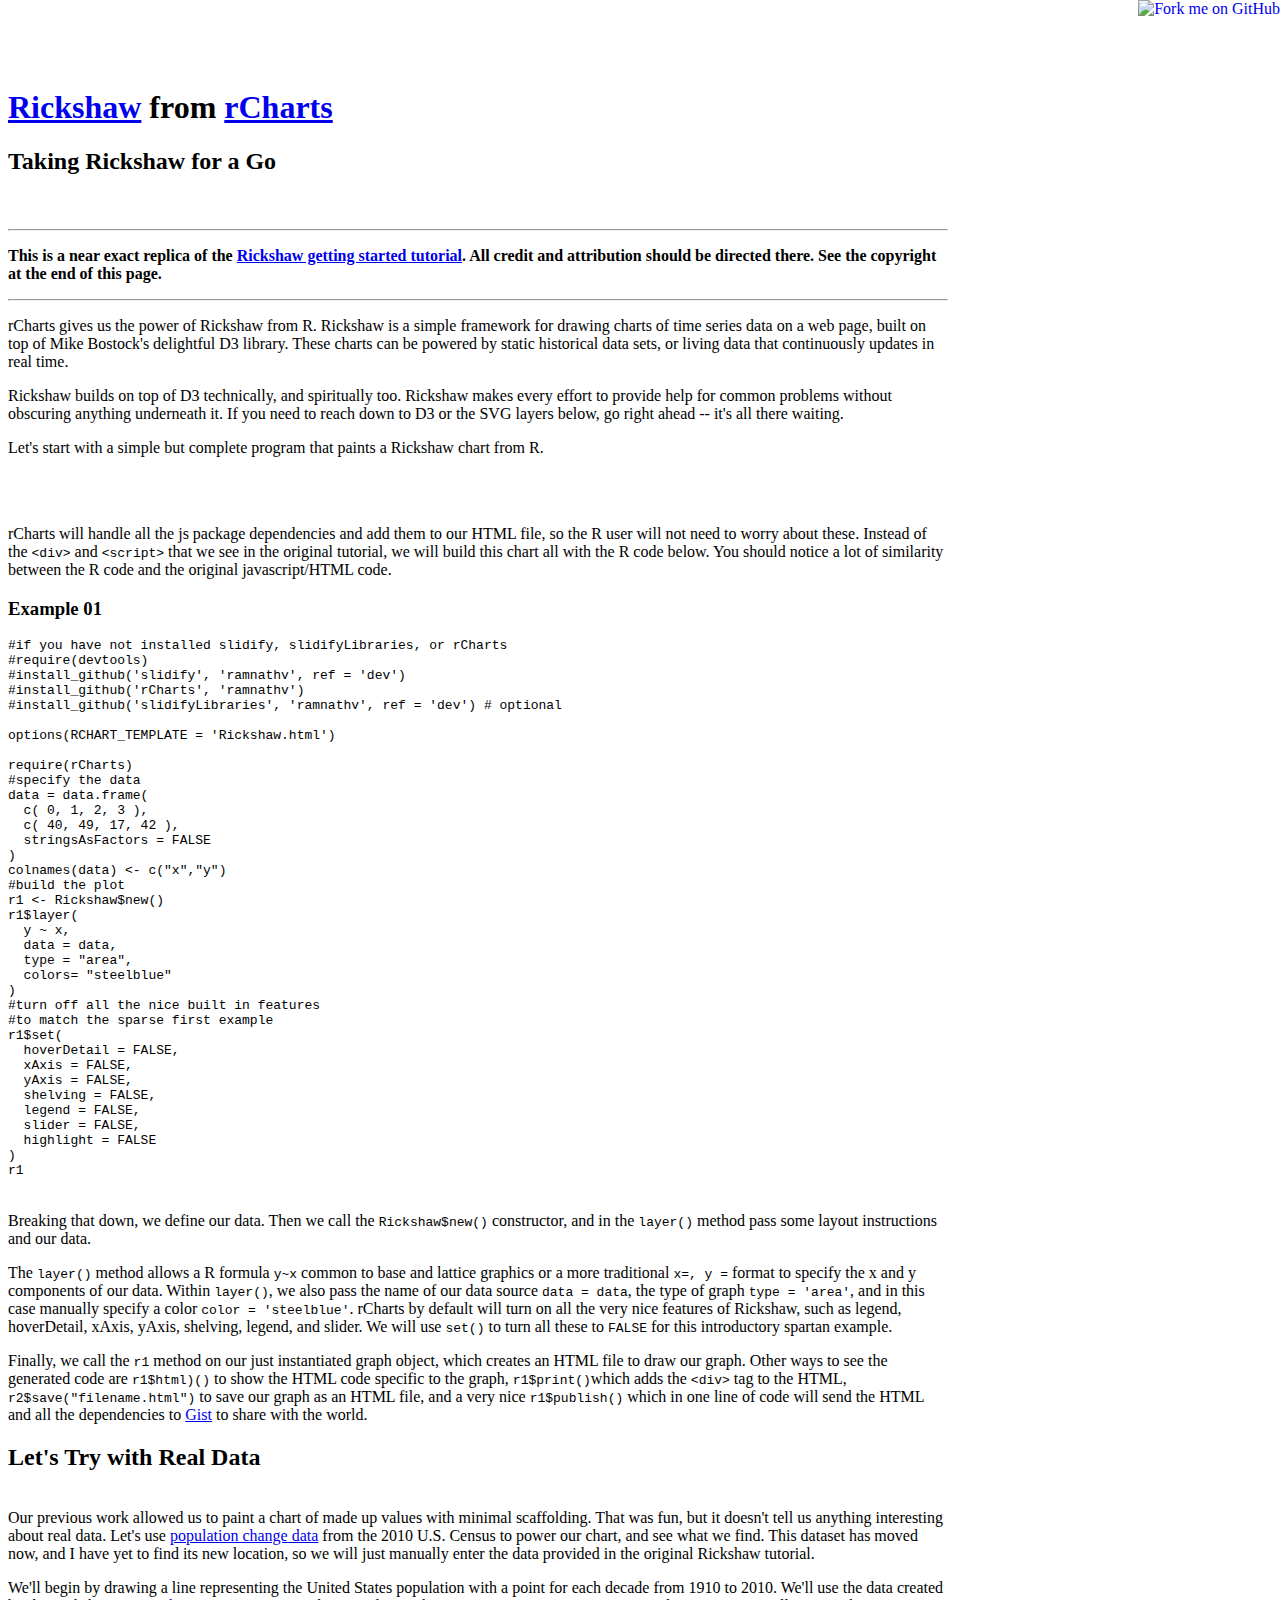
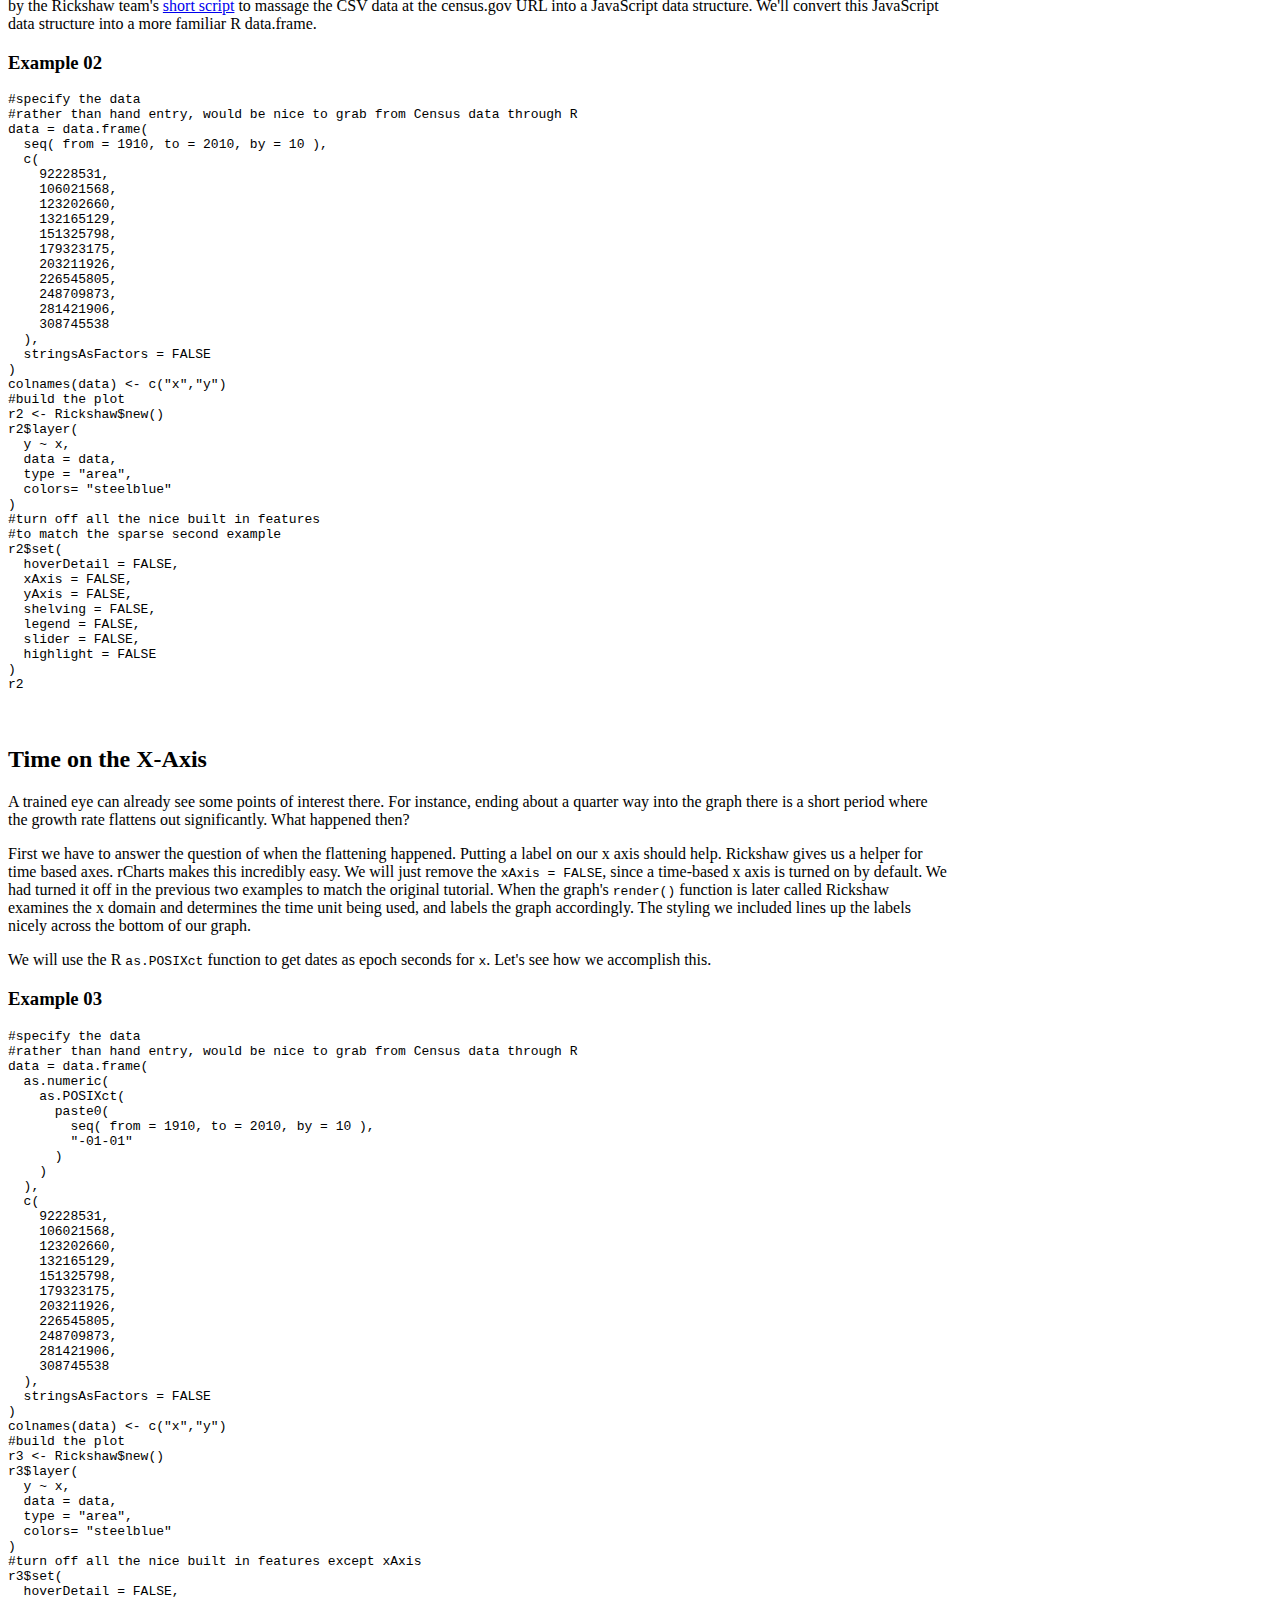
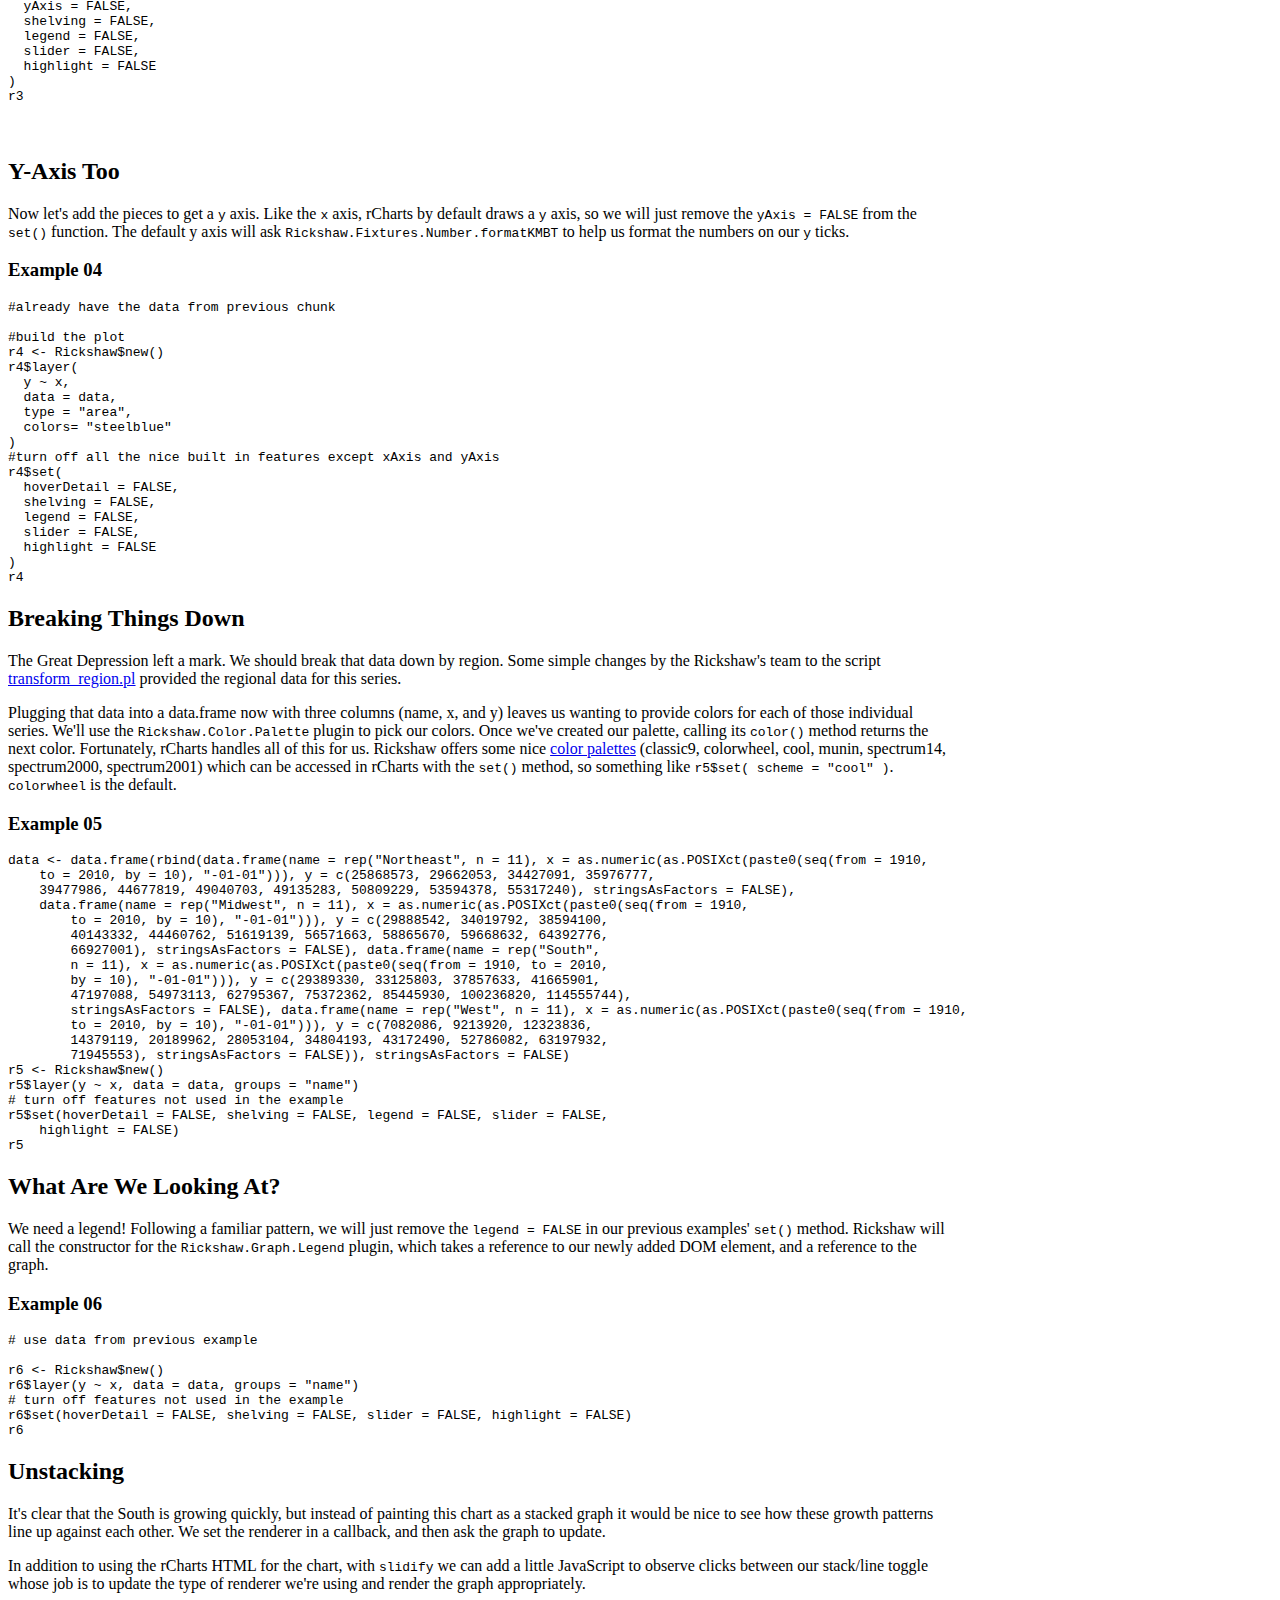
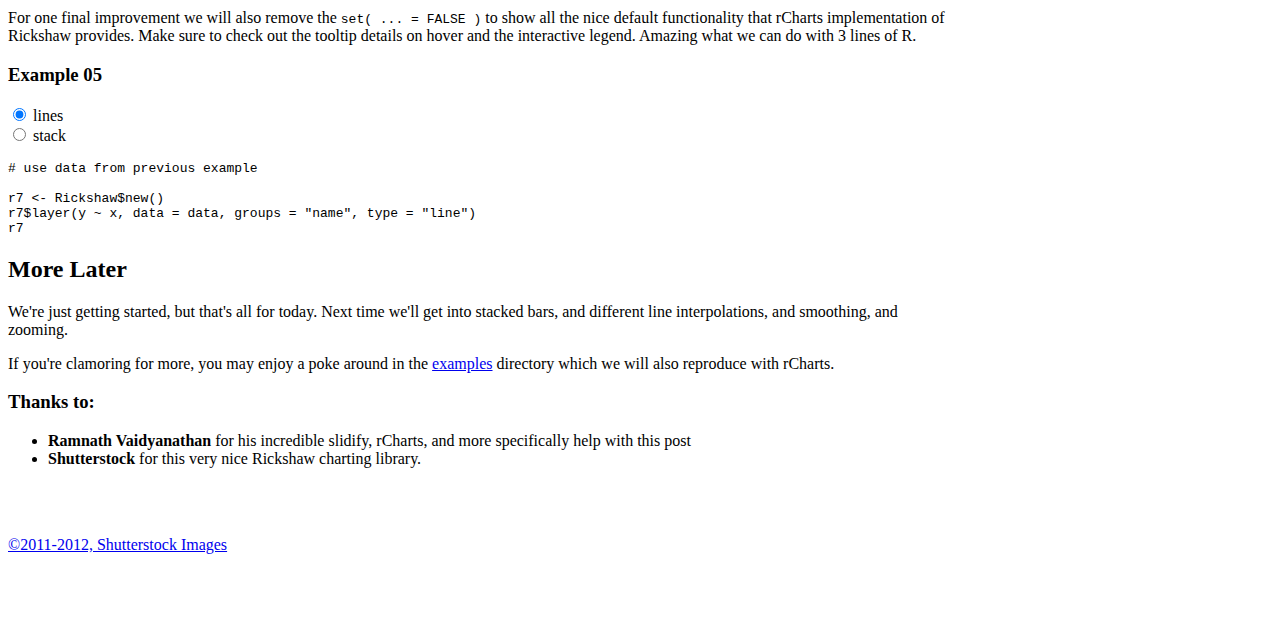
==== commit bc52c2f9: "removed duplicate jquery and added css" ====
--- a/index.html
+++ b/index.html
@@ -29,12 +29,11 @@
   <script src="http://ajax.googleapis.com/ajax/libs/jquery/1.8.2/jquery.min.js"></script>
   <script>window.jQuery || document.write('<script src="libraries/frameworks/bootstrap/js/vendor/jquery-1.8.2.min.js"><\/script>')</script>
     <link rel=stylesheet href="libraries/widgets/rickshaw/css/rickshaw.min.css"></link>
-<link rel=stylesheet href="libraries/widgets/rickshaw/css/jquery-ui.css"></link>
+<link rel=stylesheet href="http://code.shutterstock.com/rickshaw/tutorial/style.css"></link>
+<link rel=stylesheet href="./assets/tutorial.css"></link>
 
   <script src="libraries/widgets/rickshaw/js/d3.v2.min.js"></script>
 <script src="libraries/widgets/rickshaw/js/rickshaw.min.js"></script>
-<script src="libraries/widgets/rickshaw/js/jquery.min.js"></script>
-<script src="libraries/widgets/rickshaw/js/jquery-ui.min.js"></script>
 
 </head>
 <body>
@@ -50,9 +49,9 @@
    
     <div class="container">
       
-<p><a href="https://github.com/timelyportfolio/rCharts_rickshaw_gettingstarted"><img style="position: absolute; top: 0; left: 0; border: 0;" src="https://s3.amazonaws.com/github/ribbons/forkme_left_darkblue_121621.png" alt="Fork me on GitHub"></a></p>
-
-<h1>Rickshaw from <a href = "https://github.com/ramnathv/rCharts">rCharts</a></h1>
+<p><a href="https://github.com/timelyportfolio/rCharts_rickshaw_gettingstarted"><img style="position: absolute; top: 0; right: 0; border: 0;" src="https://s3.amazonaws.com/github/ribbons/forkme_right_darkblue_121621.png" alt="Fork me on GitHub"></a></p>
+
+<h1><a href = "http://code.shutterstock.com/rickshaw/">Rickshaw</a> from <a href = "https://github.com/ramnathv/rCharts">rCharts</a></h1>
 
 <h2>Taking Rickshaw for a Go</h2>
 
@@ -60,22 +59,29 @@
 
 <hr>
 
-<p><strong>This is a near exact replica of the <a href="http://code.shutterstock.com/rickshaw/tutorial/introduction.html">rickshaw getting started tutorial</a>.  All credit and attribution should be directed there.  See the copyright at the end of this page.</strong>   </p>
+<p><strong>This is a near exact replica of the <a href="http://code.shutterstock.com/rickshaw/tutorial/introduction.html">Rickshaw getting started tutorial</a>.  All credit and attribution should be directed there.  See the copyright at the end of this page.</strong>   </p>
 
 <hr>
 
-<p>Rickshaw is a simple framework for drawing charts of time series data on a web page, built on top of Mike Bostock&#39;s delightful D3 library. These charts can be powered by static historical data sets, or living data that continuously updates in real time.</p>
+<p>rCharts gives us the power of Rickshaw from R.  Rickshaw is a simple framework for drawing charts of time series data on a web page, built on top of Mike Bostock&#39;s delightful D3 library. These charts can be powered by static historical data sets, or living data that continuously updates in real time.</p>
 
 <p>Rickshaw builds on top of D3 technically, and spiritually too. Rickshaw makes every effort to provide help for common problems without obscuring anything underneath it. If you need to reach down to D3 or the SVG layers below, go right ahead -- it&#39;s all there waiting.</p>
 
-<p>Let&#39;s start with a simple but complete program that paints a chart:</p>
+<p>Let&#39;s start with a simple but complete program that paints a Rickshaw chart from R.</p>
 
 <p><br/>
 <br/></p>
 
-<h2>Example 01</h2>
-
-<p>Instead of the <code>&lt;div&gt;</code> and <code>&lt;script&gt;</code> in the original tutorial, we will build this chart all with the R code below.  Also, slidify will handle all the js package dependencies and add them to our HTML file.  You should notice a lot of similarity between the R code and the original javascript/HTML code.</p>
+<p>rCharts will handle all the js package dependencies and add them to our HTML file, so the R user will not need to worry about these.  Instead of the <code>&lt;div&gt;</code> and <code>&lt;script&gt;</code> that we see in the original tutorial, we will build this chart all with the R code below.  You should notice a lot of similarity between the R code and the original javascript/HTML code.</p>
+
+<p><section class = "example" id = "example_01">
+<header>
+    <h3>Example 01</h3>
+</header></p>
+
+<div id = "example01"></div>
+
+<p></section></p>
 
 <pre><code class="r">#if you have not installed slidify, slidifyLibraries, or rCharts
 #require(devtools)
@@ -103,13 +109,15 @@
 )
 #turn off all the nice built in features
 #to match the sparse first example
-r1$set(hoverDetail = FALSE)
-r1$set( xAxis = FALSE )
-r1$set( yAxis = FALSE )
-r1$set( shelving = FALSE )
-r1$set( legend = FALSE )
-r1$set( slider = FALSE )
-r1$set( highlight = FALSE )
+r1$set(
+  hoverDetail = FALSE,
+  xAxis = FALSE,
+  yAxis = FALSE,
+  shelving = FALSE,
+  legend = FALSE,
+  slider = FALSE,
+  highlight = FALSE
+)
 r1
 </code></pre>
 
@@ -183,17 +191,28 @@
 </script> 
 
 <p><br/>
-Breaking that down, first we pull in our dependencies and create a div to hold our chart. Then in our <code>script</code> we call <code>Rickshaw.Graph</code>&#39;s constructor, and pass along an element reference to our chart container, some layout instructions, and a series of data objects.</p>
-
-<p>The <code>series</code> object has a couple of slots, a data array of coordinate objects, and a color to draw them with. Finally, we call the render() method on our just instantiated graph object, which creates paints our chart on the screen.
+Breaking that down, we define our data. Then we call the <code>Rickshaw$new()</code> constructor, and in the <code>layer()</code> method pass some layout instructions and our data.</p>
+
+<p>The <code>layer()</code> method allows a R formula <code>y~x</code> common to base and lattice graphics or a more traditional <code>x=, y =</code> format to specify the x and y components of our data. Within <code>layer()</code>, we also pass the name of our data source <code>data = data</code>, the type of graph <code>type = &#39;area&#39;</code>, and in this case manually specify a color <code>color = &#39;steelblue&#39;</code>.  rCharts by default will turn on all the very nice features of Rickshaw, such as legend, hoverDetail, xAxis, yAxis, shelving, legend, and slider. We will use <code>set()</code> to turn all these to <code>FALSE</code> for this introductory spartan example.</p>
+
+<p>Finally, we call the <code>r1</code> method on our just instantiated graph object, which creates an HTML file to draw our graph.  Other ways to see the generated code are <code>r1$html)()</code> to show the HTML code specific to the graph, <code>r1$print()</code>which adds the <code>&lt;div&gt;</code> tag to the HTML, <code>r2$save(&quot;filename.html&quot;)</code> to save our graph as an HTML file, and a very nice <code>r1$publish()</code> which in one line of code will send the HTML and all the dependencies to <a href="http://gist.github.com">Gist</a> to share with the world.
 <br/></p>
 
 <h2>Let&#39;s Try with Real Data</h2>
 
 <p><br/>
-Our previous work allowed us to paint a chart of made up values with minimal scaffolding. That was fun, but it doesn&#39;t tell us anything interesting about data. Let&#39;s use <a href="http://2010.census.gov/2010census/data/pop_change.csv">population change data</a> from the 2010 U.S. Census to power our chart, and see what we find.</p>
-
-<p>We&#39;ll begin by drawing a line representing the United States population with a point for each decade from 1910 to 2010. We&#39;ll use a <a href="http://code.shutterstock.com/rickshaw/tutorial/transform.pl">short script</a> we&#39;ve written to massage the CSV data at the census.gov URL into a JavaScript data structure that <code>Rickshaw.Graph</code>&#39;s constructor can take as its <code>data</code> argument.</p>
+Our previous work allowed us to paint a chart of made up values with minimal scaffolding. That was fun, but it doesn&#39;t tell us anything interesting about real data. Let&#39;s use <a href="http://2010.census.gov/2010census/data/pop_change.csv">population change data</a> from the 2010 U.S. Census to power our chart, and see what we find.  This dataset has moved now, and I have yet to find its new location, so we will just manually enter the data provided in the original Rickshaw tutorial.</p>
+
+<p>We&#39;ll begin by drawing a line representing the United States population with a point for each decade from 1910 to 2010. We&#39;ll use the data created by the Rickshaw team&#39;s <a href="http://code.shutterstock.com/rickshaw/tutorial/transform.pl">short script</a> to massage the CSV data at the census.gov URL into a JavaScript data structure.  We&#39;ll convert this JavaScript data structure into a more familiar R data.frame.</p>
+
+<p><section class = "example" id = "example_02">
+<header>
+    <h3>Example 02</h3>
+</header></p>
+
+<div id = "example02"></div>
+
+<p></section></p>
 
 <pre><code class="r">#specify the data
 #rather than hand entry, would be nice to grab from Census data through R
@@ -225,13 +244,15 @@
 )
 #turn off all the nice built in features
 #to match the sparse second example
-r2$set(hoverDetail = FALSE)
-r2$set( xAxis = FALSE )
-r2$set( yAxis = FALSE )
-r2$set( shelving = FALSE )
-r2$set( legend = FALSE )
-r2$set( slider = FALSE )
-r2$set( highlight = FALSE )
+r2$set(
+  hoverDetail = FALSE,
+  xAxis = FALSE,
+  yAxis = FALSE,
+  shelving = FALSE,
+  legend = FALSE,
+  slider = FALSE,
+  highlight = FALSE
+)
 r2
 </code></pre>
 
@@ -359,9 +380,18 @@
 
 <p>A trained eye can already see some points of interest there. For instance, ending about a quarter way into the graph there is a short period where the growth rate flattens out significantly. What happened then?</p>
 
-<p>First we have to answer the question of when the flattening happened. Putting a label on our x axis should help. Rickshaw gives us a helper for time based axes. After we modify our data transformation script to use epoch seconds for the <code>x</code> values we can pass our graph along to <code>Rickshaw.Graph.Axis.Time</code>&#39;s constructor. When the graph&#39;s <code>render()</code> function is later called Rickshaw examines the x domain and determines the time unit being used, and labels the graph accordingly. The styling we included lines up the labels nicely across the bottom of our graph.</p>
-
-<p>Our updated <a href="http://code.shutterstock.com/rickshaw/tutorial/transform_epoch.pl">transform_epoch.pl</a> uses epoch seconds for <code>x</code>. Let&#39;s see how we do.</p>
+<p>First we have to answer the question of when the flattening happened. Putting a label on our x axis should help. Rickshaw gives us a helper for time based axes. rCharts makes this incredibly easy.  We will just remove the <code>xAxis = FALSE</code>, since a time-based x axis is turned on by default.  We had turned it off in the previous two examples to match the original tutorial.  When the graph&#39;s <code>render()</code> function is later called Rickshaw examines the x domain and determines the time unit being used, and labels the graph accordingly. The styling we included lines up the labels nicely across the bottom of our graph.</p>
+
+<p>We will use the R <code>as.POSIXct</code> function to get dates as epoch seconds for <code>x</code>. Let&#39;s see how we accomplish this.</p>
+
+<p><section class = "example" id = "example_03">
+<header>
+    <h3>Example 03</h3>
+</header></p>
+
+<div id = "example03"></div>
+
+<p></section></p>
 
 <pre><code class="r">#specify the data
 #rather than hand entry, would be nice to grab from Census data through R
@@ -399,13 +429,14 @@
   colors= &quot;steelblue&quot;
 )
 #turn off all the nice built in features except xAxis
-r3$set(hoverDetail = FALSE)
-r3$set( yAxis = FALSE )
-r3$set( shelving = FALSE )
-r3$set( legend = FALSE )
-r3$set( slider = FALSE )
-r3$set( highlight = FALSE )
-
+r3$set(
+  hoverDetail = FALSE,
+  yAxis = FALSE,
+  shelving = FALSE,
+  legend = FALSE,
+  slider = FALSE,
+  highlight = FALSE
+)
 r3
 </code></pre>
 
@@ -534,9 +565,16 @@
 
 <h2>Y-Axis Too</h2>
 
-<p>Now let&#39;s add the pieces to get a <code>y</code> axis. We need a new HTML element to put the <code>y</code> axis in, as well as some styling to position the axis absolutely in relation to the chart.</p>
-
-<p>We pass along a reference to our graph to <code>Rickshaw.Graph.Axis.Y</code>&#39;s constructor, as well as the element we want to draw the axis inside. We also ask <code>Rickshaw.Fixtures.Number.formatKMBT</code> to help us format the numbers on our <code>y</code> ticks in there.</p>
+<p>Now let&#39;s add the pieces to get a <code>y</code> axis. Like the <code>x</code> axis, rCharts by default draws a <code>y</code> axis, so we will just remove the <code>yAxis = FALSE</code> from the <code>set()</code> function.  The default y axis will ask <code>Rickshaw.Fixtures.Number.formatKMBT</code> to help us format the numbers on our <code>y</code> ticks.</p>
+
+<p><section class = "example" id = "example_04">
+<header>
+    <h3>Example 04</h3>
+</header></p>
+
+<div id = "example04"></div>
+
+<p></section></p>
 
 <pre><code class="r">#already have the data from previous chunk
 
@@ -549,11 +587,13 @@
   colors= &quot;steelblue&quot;
 )
 #turn off all the nice built in features except xAxis and yAxis
-r4$set(hoverDetail = FALSE)
-r4$set( shelving = FALSE )
-r4$set( legend = FALSE )
-r4$set( slider = FALSE )
-r4$set( highlight = FALSE )
+r4$set(
+  hoverDetail = FALSE,
+  shelving = FALSE,
+  legend = FALSE,
+  slider = FALSE,
+  highlight = FALSE
+)
 r4
 </code></pre>
 
@@ -686,34 +726,38 @@
 
 <h2>Breaking Things Down</h2>
 
-<p>The Great Depression left a mark. We should break that data down by region. Some simple changes to our data transformation gives us the regional data for our series. Here&#39;s <a href="http://code.shutterstock.com/rickshaw/tutorial/transform_region.pl">transform_region.pl</a>.</p>
-
-<p>Plugging that data into our series parameter leaves us wanting to provide colors for each of those individual series. We&#39;ll use the <code>Rickshaw.Color.Palette</code> plugin to pick our colors. Once we&#39;ve created our palette, calling its <code>color()</code> method returns the next color.</p>
-
-<pre><code class="r">data &lt;- data.frame(rbind(data.frame(name = rep(&quot;Northeast&quot;, n = 11), x = c(-1893456000, 
-    -1577923200, -1262304000, -946771200, -631152000, -315619200, 0, 315532800, 
-    631152000, 946684800, 1262304000), y = c(25868573, 29662053, 34427091, 35976777, 
+<p>The Great Depression left a mark. We should break that data down by region. Some simple changes by the Rickshaw&#39;s team to the script <a href="http://code.shutterstock.com/rickshaw/tutorial/transform_region.pl">transform_region.pl</a> provided the regional data for this series.</p>
+
+<p>Plugging that data into a data.frame now with three columns (name, x, and y) leaves us wanting to provide colors for each of those individual series. We&#39;ll use the <code>Rickshaw.Color.Palette</code> plugin to pick our colors. Once we&#39;ve created our palette, calling its <code>color()</code> method returns the next color.  Fortunately, rCharts handles all of this for us.  Rickshaw offers some nice <a href="https://github.com/shutterstock/rickshaw/blob/master/src/js/Rickshaw.Fixtures.Color.js">color palettes</a> (classic9, colorwheel, cool, munin, spectrum14, spectrum2000, spectrum2001) which can be accessed in rCharts with the <code>set()</code> method, so something like <code>r5$set( scheme = &quot;cool&quot; )</code>. <code>colorwheel</code> is the default.</p>
+
+<p><section class = "example" id = "example_05">
+<header>
+  <h3>Example 05</h3>
+</header></p>
+
+<div id = "example05"></div>
+
+<p></section></p>
+
+<pre><code class="r">data &lt;- data.frame(rbind(data.frame(name = rep(&quot;Northeast&quot;, n = 11), x = as.numeric(as.POSIXct(paste0(seq(from = 1910, 
+    to = 2010, by = 10), &quot;-01-01&quot;))), y = c(25868573, 29662053, 34427091, 35976777, 
     39477986, 44677819, 49040703, 49135283, 50809229, 53594378, 55317240), stringsAsFactors = FALSE), 
-    data.frame(name = rep(&quot;Midwest&quot;, n = 11), x = c(-1893456000, -1577923200, 
-        -1262304000, -946771200, -631152000, -315619200, 0, 315532800, 631152000, 
-        946684800, 1262304000), y = c(29888542, 34019792, 38594100, 40143332, 
-        44460762, 51619139, 56571663, 58865670, 59668632, 64392776, 66927001), 
-        stringsAsFactors = FALSE), data.frame(name = rep(&quot;South&quot;, n = 11), x = c(-1893456000, 
-        -1577923200, -1262304000, -946771200, -631152000, -315619200, 0, 315532800, 
-        631152000, 946684800, 1262304000), y = c(29389330, 33125803, 37857633, 
-        41665901, 47197088, 54973113, 62795367, 75372362, 85445930, 100236820, 
-        114555744), stringsAsFactors = FALSE), data.frame(name = rep(&quot;West&quot;, 
-        n = 11), x = c(-1893456000, -1577923200, -1262304000, -946771200, -631152000, 
-        -315619200, 0, 315532800, 631152000, 946684800, 1262304000), y = c(7082086, 
-        9213920, 12323836, 14379119, 20189962, 28053104, 34804193, 43172490, 
-        52786082, 63197932, 71945553), stringsAsFactors = FALSE)), stringsAsFactors = FALSE)
+    data.frame(name = rep(&quot;Midwest&quot;, n = 11), x = as.numeric(as.POSIXct(paste0(seq(from = 1910, 
+        to = 2010, by = 10), &quot;-01-01&quot;))), y = c(29888542, 34019792, 38594100, 
+        40143332, 44460762, 51619139, 56571663, 58865670, 59668632, 64392776, 
+        66927001), stringsAsFactors = FALSE), data.frame(name = rep(&quot;South&quot;, 
+        n = 11), x = as.numeric(as.POSIXct(paste0(seq(from = 1910, to = 2010, 
+        by = 10), &quot;-01-01&quot;))), y = c(29389330, 33125803, 37857633, 41665901, 
+        47197088, 54973113, 62795367, 75372362, 85445930, 100236820, 114555744), 
+        stringsAsFactors = FALSE), data.frame(name = rep(&quot;West&quot;, n = 11), x = as.numeric(as.POSIXct(paste0(seq(from = 1910, 
+        to = 2010, by = 10), &quot;-01-01&quot;))), y = c(7082086, 9213920, 12323836, 
+        14379119, 20189962, 28053104, 34804193, 43172490, 52786082, 63197932, 
+        71945553), stringsAsFactors = FALSE)), stringsAsFactors = FALSE)
 r5 &lt;- Rickshaw$new()
 r5$layer(y ~ x, data = data, groups = &quot;name&quot;)
 # turn off features not used in the example
-r5$set(legend = FALSE)
-r5$set(hoverDetail = FALSE)
-r5$set(highlight = FALSE)
-r5$set(shelving = FALSE)
+r5$set(hoverDetail = FALSE, shelving = FALSE, legend = FALSE, slider = FALSE, 
+    highlight = FALSE)
 r5
 </code></pre>
 
@@ -731,95 +775,95 @@
  {
  "data": [
  {
- "x":    -1893456000,
+ "x":    -1893434400,
 "y":       29888542 
 },
 {
- "x":    -1577923200,
+ "x":    -1577901600,
 "y":       34019792 
 },
 {
- "x":    -1262304000,
+ "x":    -1262282400,
 "y":       38594100 
 },
 {
- "x":     -946771200,
+ "x":     -946749600,
 "y":       40143332 
 },
 {
- "x":     -631152000,
+ "x":     -631130400,
 "y":       44460762 
 },
 {
- "x":     -315619200,
+ "x":     -315597600,
 "y":       51619139 
 },
 {
- "x":              0,
+ "x":          21600,
 "y":       56571663 
 },
 {
- "x":      315532800,
+ "x":      315554400,
 "y":       58865670 
 },
 {
- "x":      631152000,
+ "x":      631173600,
 "y":       59668632 
 },
 {
- "x":      946684800,
+ "x":      946706400,
 "y":       64392776 
 },
 {
- "x":     1262304000,
+ "x":     1262325600,
 "y":       66927001 
 } 
 ],
 "name": "Midwest",
 "info": {
- "-1893456000": {
- "name": "Midwest",
-"x":    -1893456000 
-},
-"-1577923200": {
- "name": "Midwest",
-"x":    -1577923200 
-},
-"-1262304000": {
- "name": "Midwest",
-"x":    -1262304000 
-},
-"-946771200": {
- "name": "Midwest",
-"x":     -946771200 
-},
-"-631152000": {
- "name": "Midwest",
-"x":     -631152000 
-},
-"-315619200": {
- "name": "Midwest",
-"x":     -315619200 
-},
-"0": {
- "name": "Midwest",
-"x":              0 
-},
-"315532800": {
- "name": "Midwest",
-"x":      315532800 
-},
-"631152000": {
- "name": "Midwest",
-"x":      631152000 
-},
-"946684800": {
- "name": "Midwest",
-"x":      946684800 
-},
-"1262304000": {
- "name": "Midwest",
-"x":     1262304000 
+ "-1893434400": {
+ "name": "Midwest",
+"x":    -1893434400 
+},
+"-1577901600": {
+ "name": "Midwest",
+"x":    -1577901600 
+},
+"-1262282400": {
+ "name": "Midwest",
+"x":    -1262282400 
+},
+"-946749600": {
+ "name": "Midwest",
+"x":     -946749600 
+},
+"-631130400": {
+ "name": "Midwest",
+"x":     -631130400 
+},
+"-315597600": {
+ "name": "Midwest",
+"x":     -315597600 
+},
+"21600": {
+ "name": "Midwest",
+"x":          21600 
+},
+"315554400": {
+ "name": "Midwest",
+"x":      315554400 
+},
+"631173600": {
+ "name": "Midwest",
+"x":      631173600 
+},
+"946706400": {
+ "name": "Midwest",
+"x":      946706400 
+},
+"1262325600": {
+ "name": "Midwest",
+"x":     1262325600 
 } 
 },
 "color":  palette.color()  
@@ -827,95 +871,95 @@
 {
  "data": [
  {
- "x":    -1893456000,
+ "x":    -1893434400,
 "y":       25868573 
 },
 {
- "x":    -1577923200,
+ "x":    -1577901600,
 "y":       29662053 
 },
 {
- "x":    -1262304000,
+ "x":    -1262282400,
 "y":       34427091 
 },
 {
- "x":     -946771200,
+ "x":     -946749600,
 "y":       35976777 
 },
 {
- "x":     -631152000,
+ "x":     -631130400,
 "y":       39477986 
 },
 {
- "x":     -315619200,
+ "x":     -315597600,
 "y":       44677819 
 },
 {
- "x":              0,
+ "x":          21600,
 "y":       49040703 
 },
 {
- "x":      315532800,
+ "x":      315554400,
 "y":       49135283 
 },
 {
- "x":      631152000,
+ "x":      631173600,
 "y":       50809229 
 },
 {
- "x":      946684800,
+ "x":      946706400,
 "y":       53594378 
 },
 {
- "x":     1262304000,
+ "x":     1262325600,
 "y":       55317240 
 } 
 ],
 "name": "Northeast",
 "info": {
- "-1893456000": {
- "name": "Northeast",
-"x":    -1893456000 
-},
-"-1577923200": {
- "name": "Northeast",
-"x":    -1577923200 
-},
-"-1262304000": {
- "name": "Northeast",
-"x":    -1262304000 
-},
-"-946771200": {
- "name": "Northeast",
-"x":     -946771200 
-},
-"-631152000": {
- "name": "Northeast",
-"x":     -631152000 
-},
-"-315619200": {
- "name": "Northeast",
-"x":     -315619200 
-},
-"0": {
- "name": "Northeast",
-"x":              0 
-},
-"315532800": {
- "name": "Northeast",
-"x":      315532800 
-},
-"631152000": {
- "name": "Northeast",
-"x":      631152000 
-},
-"946684800": {
- "name": "Northeast",
-"x":      946684800 
-},
-"1262304000": {
- "name": "Northeast",
-"x":     1262304000 
+ "-1893434400": {
+ "name": "Northeast",
+"x":    -1893434400 
+},
+"-1577901600": {
+ "name": "Northeast",
+"x":    -1577901600 
+},
+"-1262282400": {
+ "name": "Northeast",
+"x":    -1262282400 
+},
+"-946749600": {
+ "name": "Northeast",
+"x":     -946749600 
+},
+"-631130400": {
+ "name": "Northeast",
+"x":     -631130400 
+},
+"-315597600": {
+ "name": "Northeast",
+"x":     -315597600 
+},
+"21600": {
+ "name": "Northeast",
+"x":          21600 
+},
+"315554400": {
+ "name": "Northeast",
+"x":      315554400 
+},
+"631173600": {
+ "name": "Northeast",
+"x":      631173600 
+},
+"946706400": {
+ "name": "Northeast",
+"x":      946706400 
+},
+"1262325600": {
+ "name": "Northeast",
+"x":     1262325600 
 } 
 },
 "color":  palette.color()  
@@ -923,95 +967,95 @@
 {
  "data": [
  {
- "x":    -1893456000,
+ "x":    -1893434400,
 "y":       29389330 
 },
 {
- "x":    -1577923200,
+ "x":    -1577901600,
 "y":       33125803 
 },
 {
- "x":    -1262304000,
+ "x":    -1262282400,
 "y":       37857633 
 },
 {
- "x":     -946771200,
+ "x":     -946749600,
 "y":       41665901 
 },
 {
- "x":     -631152000,
+ "x":     -631130400,
 "y":       47197088 
 },
 {
- "x":     -315619200,
+ "x":     -315597600,
 "y":       54973113 
 },
 {
- "x":              0,
+ "x":          21600,
 "y":       62795367 
 },
 {
- "x":      315532800,
+ "x":      315554400,
 "y":       75372362 
 },
 {
- "x":      631152000,
+ "x":      631173600,
 "y":       85445930 
 },
 {
- "x":      946684800,
+ "x":      946706400,
 "y":      100236820 
 },
 {
- "x":     1262304000,
+ "x":     1262325600,
 "y":      114555744 
 } 
 ],
 "name": "South",
 "info": {
- "-1893456000": {
- "name": "South",
-"x":    -1893456000 
-},
-"-1577923200": {
- "name": "South",
-"x":    -1577923200 
-},
-"-1262304000": {
- "name": "South",
-"x":    -1262304000 
-},
-"-946771200": {
- "name": "South",
-"x":     -946771200 
-},
-"-631152000": {
- "name": "South",
-"x":     -631152000 
-},
-"-315619200": {
- "name": "South",
-"x":     -315619200 
-},
-"0": {
- "name": "South",
-"x":              0 
-},
-"315532800": {
- "name": "South",
-"x":      315532800 
-},
-"631152000": {
- "name": "South",
-"x":      631152000 
-},
-"946684800": {
- "name": "South",
-"x":      946684800 
-},
-"1262304000": {
- "name": "South",
-"x":     1262304000 
+ "-1893434400": {
+ "name": "South",
+"x":    -1893434400 
+},
+"-1577901600": {
+ "name": "South",
+"x":    -1577901600 
+},
+"-1262282400": {
+ "name": "South",
+"x":    -1262282400 
+},
+"-946749600": {
+ "name": "South",
+"x":     -946749600 
+},
+"-631130400": {
+ "name": "South",
+"x":     -631130400 
+},
+"-315597600": {
+ "name": "South",
+"x":     -315597600 
+},
+"21600": {
+ "name": "South",
+"x":          21600 
+},
+"315554400": {
+ "name": "South",
+"x":      315554400 
+},
+"631173600": {
+ "name": "South",
+"x":      631173600 
+},
+"946706400": {
+ "name": "South",
+"x":      946706400 
+},
+"1262325600": {
+ "name": "South",
+"x":     1262325600 
 } 
 },
 "color":  palette.color()  
@@ -1019,95 +1063,95 @@
 {
  "data": [
  {
- "x":    -1893456000,
+ "x":    -1893434400,
 "y":        7082086 
 },
 {
- "x":    -1577923200,
+ "x":    -1577901600,
 "y":        9213920 
 },
 {
- "x":    -1262304000,
+ "x":    -1262282400,
 "y":       12323836 
 },
 {
- "x":     -946771200,
+ "x":     -946749600,
 "y":       14379119 
 },
 {
- "x":     -631152000,
+ "x":     -631130400,
 "y":       20189962 
 },
 {
- "x":     -315619200,
+ "x":     -315597600,
 "y":       28053104 
 },
 {
- "x":              0,
+ "x":          21600,
 "y":       34804193 
 },
 {
- "x":      315532800,
+ "x":      315554400,
 "y":       43172490 
 },
 {
- "x":      631152000,
+ "x":      631173600,
 "y":       52786082 
 },
 {
- "x":      946684800,
+ "x":      946706400,
 "y":       63197932 
 },
 {
- "x":     1262304000,
+ "x":     1262325600,
 "y":       71945553 
 } 
 ],
 "name": "West",
 "info": {
- "-1893456000": {
- "name": "West",
-"x":    -1893456000 
-},
-"-1577923200": {
- "name": "West",
-"x":    -1577923200 
-},
-"-1262304000": {
- "name": "West",
-"x":    -1262304000 
-},
-"-946771200": {
- "name": "West",
-"x":     -946771200 
-},
-"-631152000": {
- "name": "West",
-"x":     -631152000 
-},
-"-315619200": {
- "name": "West",
-"x":     -315619200 
-},
-"0": {
- "name": "West",
-"x":              0 
-},
-"315532800": {
- "name": "West",
-"x":      315532800 
-},
-"631152000": {
- "name": "West",
-"x":      631152000 
-},
-"946684800": {
- "name": "West",
-"x":      946684800 
-},
-"1262304000": {
- "name": "West",
-"x":     1262304000 
+ "-1893434400": {
+ "name": "West",
+"x":    -1893434400 
+},
+"-1577901600": {
+ "name": "West",
+"x":    -1577901600 
+},
+"-1262282400": {
+ "name": "West",
+"x":    -1262282400 
+},
+"-946749600": {
+ "name": "West",
+"x":     -946749600 
+},
+"-631130400": {
+ "name": "West",
+"x":     -631130400 
+},
+"-315597600": {
+ "name": "West",
+"x":     -315597600 
+},
+"21600": {
+ "name": "West",
+"x":          21600 
+},
+"315554400": {
+ "name": "West",
+"x":      315554400 
+},
+"631173600": {
+ "name": "West",
+"x":      631173600 
+},
+"946706400": {
+ "name": "West",
+"x":      946706400 
+},
+"1262325600": {
+ "name": "West",
+"x":     1262325600 
 } 
 },
 "color":  palette.color()  
@@ -1144,31 +1188,23 @@
 
 <h2>What Are We Looking At?</h2>
 
-<p>We need a legend! Following a familiar pattern, we add a container div for the legend and style it. Then we call the constructor for the <code>Rickshaw.Graph.Legend</code> plugin, which takes a reference to our newly added DOM element, and a reference to the graph.</p>
-
-<pre><code class="r">data &lt;- data.frame(rbind(data.frame(name = rep(&quot;Northeast&quot;, n = 11), x = c(-1893456000, 
-    -1577923200, -1262304000, -946771200, -631152000, -315619200, 0, 315532800, 
-    631152000, 946684800, 1262304000), y = c(25868573, 29662053, 34427091, 35976777, 
-    39477986, 44677819, 49040703, 49135283, 50809229, 53594378, 55317240), stringsAsFactors = FALSE), 
-    data.frame(name = rep(&quot;Midwest&quot;, n = 11), x = c(-1893456000, -1577923200, 
-        -1262304000, -946771200, -631152000, -315619200, 0, 315532800, 631152000, 
-        946684800, 1262304000), y = c(29888542, 34019792, 38594100, 40143332, 
-        44460762, 51619139, 56571663, 58865670, 59668632, 64392776, 66927001), 
-        stringsAsFactors = FALSE), data.frame(name = rep(&quot;South&quot;, n = 11), x = c(-1893456000, 
-        -1577923200, -1262304000, -946771200, -631152000, -315619200, 0, 315532800, 
-        631152000, 946684800, 1262304000), y = c(29389330, 33125803, 37857633, 
-        41665901, 47197088, 54973113, 62795367, 75372362, 85445930, 100236820, 
-        114555744), stringsAsFactors = FALSE), data.frame(name = rep(&quot;West&quot;, 
-        n = 11), x = c(-1893456000, -1577923200, -1262304000, -946771200, -631152000, 
-        -315619200, 0, 315532800, 631152000, 946684800, 1262304000), y = c(7082086, 
-        9213920, 12323836, 14379119, 20189962, 28053104, 34804193, 43172490, 
-        52786082, 63197932, 71945553), stringsAsFactors = FALSE)), stringsAsFactors = FALSE)
+<p>We need a legend! Following a familiar pattern, we will just remove the <code>legend = FALSE</code> in our previous examples&#39; <code>set()</code> method. Rickshaw will call the constructor for the <code>Rickshaw.Graph.Legend</code> plugin, which takes a reference to our newly added DOM element, and a reference to the graph.</p>
+
+<p><section class = "example" id = "example_06">
+<header>
+    <h3>Example 06</h3>
+</header></p>
+
+<div id = "example06"></div>
+
+<p></section></p>
+
+<pre><code class="r"># use data from previous example
+
 r6 &lt;- Rickshaw$new()
 r6$layer(y ~ x, data = data, groups = &quot;name&quot;)
 # turn off features not used in the example
-r6$set(hoverDetail = FALSE)
-r6$set(highlight = FALSE)
-r6$set(shelving = FALSE)
+r6$set(hoverDetail = FALSE, shelving = FALSE, slider = FALSE, highlight = FALSE)
 r6
 </code></pre>
 
@@ -1186,95 +1222,95 @@
  {
  "data": [
  {
- "x":    -1893456000,
+ "x":    -1893434400,
 "y":       29888542 
 },
 {
- "x":    -1577923200,
+ "x":    -1577901600,
 "y":       34019792 
 },
 {
- "x":    -1262304000,
+ "x":    -1262282400,
 "y":       38594100 
 },
 {
- "x":     -946771200,
+ "x":     -946749600,
 "y":       40143332 
 },
 {
- "x":     -631152000,
+ "x":     -631130400,
 "y":       44460762 
 },
 {
- "x":     -315619200,
+ "x":     -315597600,
 "y":       51619139 
 },
 {
- "x":              0,
+ "x":          21600,
 "y":       56571663 
 },
 {
- "x":      315532800,
+ "x":      315554400,
 "y":       58865670 
 },
 {
- "x":      631152000,
+ "x":      631173600,
 "y":       59668632 
 },
 {
- "x":      946684800,
+ "x":      946706400,
 "y":       64392776 
 },
 {
- "x":     1262304000,
+ "x":     1262325600,
 "y":       66927001 
 } 
 ],
 "name": "Midwest",
 "info": {
- "-1893456000": {
- "name": "Midwest",
-"x":    -1893456000 
-},
-"-1577923200": {
- "name": "Midwest",
-"x":    -1577923200 
-},
-"-1262304000": {
- "name": "Midwest",
-"x":    -1262304000 
-},
-"-946771200": {
- "name": "Midwest",
-"x":     -946771200 
-},
-"-631152000": {
- "name": "Midwest",
-"x":     -631152000 
-},
-"-315619200": {
- "name": "Midwest",
-"x":     -315619200 
-},
-"0": {
- "name": "Midwest",
-"x":              0 
-},
-"315532800": {
- "name": "Midwest",
-"x":      315532800 
-},
-"631152000": {
- "name": "Midwest",
-"x":      631152000 
-},
-"946684800": {
- "name": "Midwest",
-"x":      946684800 
-},
-"1262304000": {
- "name": "Midwest",
-"x":     1262304000 
+ "-1893434400": {
+ "name": "Midwest",
+"x":    -1893434400 
+},
+"-1577901600": {
+ "name": "Midwest",
+"x":    -1577901600 
+},
+"-1262282400": {
+ "name": "Midwest",
+"x":    -1262282400 
+},
+"-946749600": {
+ "name": "Midwest",
+"x":     -946749600 
+},
+"-631130400": {
+ "name": "Midwest",
+"x":     -631130400 
+},
+"-315597600": {
+ "name": "Midwest",
+"x":     -315597600 
+},
+"21600": {
+ "name": "Midwest",
+"x":          21600 
+},
+"315554400": {
+ "name": "Midwest",
+"x":      315554400 
+},
+"631173600": {
+ "name": "Midwest",
+"x":      631173600 
+},
+"946706400": {
+ "name": "Midwest",
+"x":      946706400 
+},
+"1262325600": {
+ "name": "Midwest",
+"x":     1262325600 
 } 
 },
 "color":  palette.color()  
@@ -1282,95 +1318,95 @@
 {
  "data": [
  {
- "x":    -1893456000,
+ "x":    -1893434400,
 "y":       25868573 
 },
 {
- "x":    -1577923200,
+ "x":    -1577901600,
 "y":       29662053 
 },
 {
- "x":    -1262304000,
+ "x":    -1262282400,
 "y":       34427091 
 },
 {
- "x":     -946771200,
+ "x":     -946749600,
 "y":       35976777 
 },
 {
- "x":     -631152000,
+ "x":     -631130400,
 "y":       39477986 
 },
 {
- "x":     -315619200,
+ "x":     -315597600,
 "y":       44677819 
 },
 {
- "x":              0,
+ "x":          21600,
 "y":       49040703 
 },
 {
- "x":      315532800,
+ "x":      315554400,
 "y":       49135283 
 },
 {
- "x":      631152000,
+ "x":      631173600,
 "y":       50809229 
 },
 {
- "x":      946684800,
+ "x":      946706400,
 "y":       53594378 
 },
 {
- "x":     1262304000,
+ "x":     1262325600,
 "y":       55317240 
 } 
 ],
 "name": "Northeast",
 "info": {
- "-1893456000": {
- "name": "Northeast",
-"x":    -1893456000 
-},
-"-1577923200": {
- "name": "Northeast",
-"x":    -1577923200 
-},
-"-1262304000": {
- "name": "Northeast",
-"x":    -1262304000 
-},
-"-946771200": {
- "name": "Northeast",
-"x":     -946771200 
-},
-"-631152000": {
- "name": "Northeast",
-"x":     -631152000 
-},
-"-315619200": {
- "name": "Northeast",
-"x":     -315619200 
-},
-"0": {
- "name": "Northeast",
-"x":              0 
-},
-"315532800": {
- "name": "Northeast",
-"x":      315532800 
-},
-"631152000": {
- "name": "Northeast",
-"x":      631152000 
-},
-"946684800": {
- "name": "Northeast",
-"x":      946684800 
-},
-"1262304000": {
- "name": "Northeast",
-"x":     1262304000 
+ "-1893434400": {
+ "name": "Northeast",
+"x":    -1893434400 
+},
+"-1577901600": {
+ "name": "Northeast",
+"x":    -1577901600 
+},
+"-1262282400": {
+ "name": "Northeast",
+"x":    -1262282400 
+},
+"-946749600": {
+ "name": "Northeast",
+"x":     -946749600 
+},
+"-631130400": {
+ "name": "Northeast",
+"x":     -631130400 
+},
+"-315597600": {
+ "name": "Northeast",
+"x":     -315597600 
+},
+"21600": {
+ "name": "Northeast",
+"x":          21600 
+},
+"315554400": {
+ "name": "Northeast",
+"x":      315554400 
+},
+"631173600": {
+ "name": "Northeast",
+"x":      631173600 
+},
+"946706400": {
+ "name": "Northeast",
+"x":      946706400 
+},
+"1262325600": {
+ "name": "Northeast",
+"x":     1262325600 
 } 
 },
 "color":  palette.color()  
@@ -1378,95 +1414,95 @@
 {
  "data": [
  {
- "x":    -1893456000,
+ "x":    -1893434400,
 "y":       29389330 
 },
 {
- "x":    -1577923200,
+ "x":    -1577901600,
 "y":       33125803 
 },
 {
- "x":    -1262304000,
+ "x":    -1262282400,
 "y":       37857633 
 },
 {
- "x":     -946771200,
+ "x":     -946749600,
 "y":       41665901 
 },
 {
- "x":     -631152000,
+ "x":     -631130400,
 "y":       47197088 
 },
 {
- "x":     -315619200,
+ "x":     -315597600,
 "y":       54973113 
 },
 {
- "x":              0,
+ "x":          21600,
 "y":       62795367 
 },
 {
- "x":      315532800,
+ "x":      315554400,
 "y":       75372362 
 },
 {
- "x":      631152000,
+ "x":      631173600,
 "y":       85445930 
 },
 {
- "x":      946684800,
+ "x":      946706400,
 "y":      100236820 
 },
 {
- "x":     1262304000,
+ "x":     1262325600,
 "y":      114555744 
 } 
 ],
 "name": "South",
 "info": {
- "-1893456000": {
- "name": "South",
-"x":    -1893456000 
-},
-"-1577923200": {
- "name": "South",
-"x":    -1577923200 
-},
-"-1262304000": {
- "name": "South",
-"x":    -1262304000 
-},
-"-946771200": {
- "name": "South",
-"x":     -946771200 
-},
-"-631152000": {
- "name": "South",
-"x":     -631152000 
-},
-"-315619200": {
- "name": "South",
-"x":     -315619200 
-},
-"0": {
- "name": "South",
-"x":              0 
-},
-"315532800": {
- "name": "South",
-"x":      315532800 
-},
-"631152000": {
- "name": "South",
-"x":      631152000 
-},
-"946684800": {
- "name": "South",
-"x":      946684800 
-},
-"1262304000": {
- "name": "South",
-"x":     1262304000 
+ "-1893434400": {
+ "name": "South",
+"x":    -1893434400 
+},
+"-1577901600": {
+ "name": "South",
+"x":    -1577901600 
+},
+"-1262282400": {
+ "name": "South",
+"x":    -1262282400 
+},
+"-946749600": {
+ "name": "South",
+"x":     -946749600 
+},
+"-631130400": {
+ "name": "South",
+"x":     -631130400 
+},
+"-315597600": {
+ "name": "South",
+"x":     -315597600 
+},
+"21600": {
+ "name": "South",
+"x":          21600 
+},
+"315554400": {
+ "name": "South",
+"x":      315554400 
+},
+"631173600": {
+ "name": "South",
+"x":      631173600 
+},
+"946706400": {
+ "name": "South",
+"x":      946706400 
+},
+"1262325600": {
+ "name": "South",
+"x":     1262325600 
 } 
 },
 "color":  palette.color()  
@@ -1474,95 +1510,95 @@
 {
  "data": [
  {
- "x":    -1893456000,
+ "x":    -1893434400,
 "y":        7082086 
 },
 {
- "x":    -1577923200,
+ "x":    -1577901600,
 "y":        9213920 
 },
 {
- "x":    -1262304000,
+ "x":    -1262282400,
 "y":       12323836 
 },
 {
- "x":     -946771200,
+ "x":     -946749600,
 "y":       14379119 
 },
 {
- "x":     -631152000,
+ "x":     -631130400,
 "y":       20189962 
 },
 {
- "x":     -315619200,
+ "x":     -315597600,
 "y":       28053104 
 },
 {
- "x":              0,
+ "x":          21600,
 "y":       34804193 
 },
 {
- "x":      315532800,
+ "x":      315554400,
 "y":       43172490 
 },
 {
- "x":      631152000,
+ "x":      631173600,
 "y":       52786082 
 },
 {
- "x":      946684800,
+ "x":      946706400,
 "y":       63197932 
 },
 {
- "x":     1262304000,
+ "x":     1262325600,
 "y":       71945553 
 } 
 ],
 "name": "West",
 "info": {
- "-1893456000": {
- "name": "West",
-"x":    -1893456000 
-},
-"-1577923200": {
- "name": "West",
-"x":    -1577923200 
-},
-"-1262304000": {
- "name": "West",
-"x":    -1262304000 
-},
-"-946771200": {
- "name": "West",
-"x":     -946771200 
-},
-"-631152000": {
- "name": "West",
-"x":     -631152000 
-},
-"-315619200": {
- "name": "West",
-"x":     -315619200 
-},
-"0": {
- "name": "West",
-"x":              0 
-},
-"315532800": {
- "name": "West",
-"x":      315532800 
-},
-"631152000": {
- "name": "West",
-"x":      631152000 
-},
-"946684800": {
- "name": "West",
-"x":      946684800 
-},
-"1262304000": {
- "name": "West",
-"x":     1262304000 
+ "-1893434400": {
+ "name": "West",
+"x":    -1893434400 
+},
+"-1577901600": {
+ "name": "West",
+"x":    -1577901600 
+},
+"-1262282400": {
+ "name": "West",
+"x":    -1262282400 
+},
+"-946749600": {
+ "name": "West",
+"x":     -946749600 
+},
+"-631130400": {
+ "name": "West",
+"x":     -631130400 
+},
+"-315597600": {
+ "name": "West",
+"x":     -315597600 
+},
+"21600": {
+ "name": "West",
+"x":          21600 
+},
+"315554400": {
+ "name": "West",
+"x":      315554400 
+},
+"631173600": {
+ "name": "West",
+"x":      631173600 
+},
+"946706400": {
+ "name": "West",
+"x":      946706400 
+},
+"1262325600": {
+ "name": "West",
+"x":     1262325600 
 } 
 },
 "color":  palette.color()  
@@ -1604,7 +1640,14 @@
 
 <p>It&#39;s clear that the South is growing quickly, but instead of painting this chart as a stacked graph it would be nice to see how these growth patterns line up against each other. We set the renderer in a callback, and then ask the graph to update.</p>
 
-<p>In addition to setting the default renderer for the graph, we&#39;ve added a little JavaScript to observe clicks between our stack/line toggle whose job is to update the type of renderer we&#39;re using and render the graph appropriately.</p>
+<p>In addition to using the rCharts HTML for the chart, with <code>slidify</code> we can add a little JavaScript to observe clicks between our stack/line toggle whose job is to update the type of renderer we&#39;re using and render the graph appropriately.</p>
+
+<p>For one final improvement we will also remove the <code>set( ... = FALSE )</code> to show all the nice default functionality that rCharts implementation of Rickshaw provides.  Make sure to check out the tooltip details on hover and the interactive legend.  Amazing what we can do with 3 lines of R.</p>
+
+<p><section class = "example" id = "example_05">
+<header>
+  <h3>Example 05</h3>
+</header></p>
 
 <div id="chart_container">
         <div id="example07"></div>
@@ -1616,29 +1659,12 @@
         </form>
 </div>
 
-<pre><code class="r">data &lt;- data.frame(rbind(data.frame(name = rep(&quot;Northeast&quot;, n = 11), x = c(-1893456000, 
-    -1577923200, -1262304000, -946771200, -631152000, -315619200, 0, 315532800, 
-    631152000, 946684800, 1262304000), y = c(25868573, 29662053, 34427091, 35976777, 
-    39477986, 44677819, 49040703, 49135283, 50809229, 53594378, 55317240), stringsAsFactors = FALSE), 
-    data.frame(name = rep(&quot;Midwest&quot;, n = 11), x = c(-1893456000, -1577923200, 
-        -1262304000, -946771200, -631152000, -315619200, 0, 315532800, 631152000, 
-        946684800, 1262304000), y = c(29888542, 34019792, 38594100, 40143332, 
-        44460762, 51619139, 56571663, 58865670, 59668632, 64392776, 66927001), 
-        stringsAsFactors = FALSE), data.frame(name = rep(&quot;South&quot;, n = 11), x = c(-1893456000, 
-        -1577923200, -1262304000, -946771200, -631152000, -315619200, 0, 315532800, 
-        631152000, 946684800, 1262304000), y = c(29389330, 33125803, 37857633, 
-        41665901, 47197088, 54973113, 62795367, 75372362, 85445930, 100236820, 
-        114555744), stringsAsFactors = FALSE), data.frame(name = rep(&quot;West&quot;, 
-        n = 11), x = c(-1893456000, -1577923200, -1262304000, -946771200, -631152000, 
-        -315619200, 0, 315532800, 631152000, 946684800, 1262304000), y = c(7082086, 
-        9213920, 12323836, 14379119, 20189962, 28053104, 34804193, 43172490, 
-        52786082, 63197932, 71945553), stringsAsFactors = FALSE)), stringsAsFactors = FALSE)
+<p></section></p>
+
+<pre><code class="r"># use data from previous example
+
 r7 &lt;- Rickshaw$new()
 r7$layer(y ~ x, data = data, groups = &quot;name&quot;, type = &quot;line&quot;)
-# turn off features not used in the example
-r7$set(hoverDetail = FALSE)
-r7$set(highlight = FALSE)
-r7$set(shelving = FALSE)
 r7
 </code></pre>
 
@@ -1656,95 +1682,95 @@
  {
  "data": [
  {
- "x":    -1893456000,
+ "x":    -1893434400,
 "y":       29888542 
 },
 {
- "x":    -1577923200,
+ "x":    -1577901600,
 "y":       34019792 
 },
 {
- "x":    -1262304000,
+ "x":    -1262282400,
 "y":       38594100 
 },
 {
- "x":     -946771200,
+ "x":     -946749600,
 "y":       40143332 
 },
 {
- "x":     -631152000,
+ "x":     -631130400,
 "y":       44460762 
 },
 {
- "x":     -315619200,
+ "x":     -315597600,
 "y":       51619139 
 },
 {
- "x":              0,
+ "x":          21600,
 "y":       56571663 
 },
 {
- "x":      315532800,
+ "x":      315554400,
 "y":       58865670 
 },
 {
- "x":      631152000,
+ "x":      631173600,
 "y":       59668632 
 },
 {
- "x":      946684800,
+ "x":      946706400,
 "y":       64392776 
 },
 {
- "x":     1262304000,
+ "x":     1262325600,
 "y":       66927001 
 } 
 ],
 "name": "Midwest",
 "info": {
- "-1893456000": {
- "name": "Midwest",
-"x":    -1893456000 
-},
-"-1577923200": {
- "name": "Midwest",
-"x":    -1577923200 
-},
-"-1262304000": {
- "name": "Midwest",
-"x":    -1262304000 
-},
-"-946771200": {
- "name": "Midwest",
-"x":     -946771200 
-},
-"-631152000": {
- "name": "Midwest",
-"x":     -631152000 
-},
-"-315619200": {
- "name": "Midwest",
-"x":     -315619200 
-},
-"0": {
- "name": "Midwest",
-"x":              0 
-},
-"315532800": {
- "name": "Midwest",
-"x":      315532800 
-},
-"631152000": {
- "name": "Midwest",
-"x":      631152000 
-},
-"946684800": {
- "name": "Midwest",
-"x":      946684800 
-},
-"1262304000": {
- "name": "Midwest",
-"x":     1262304000 
+ "-1893434400": {
+ "name": "Midwest",
+"x":    -1893434400 
+},
+"-1577901600": {
+ "name": "Midwest",
+"x":    -1577901600 
+},
+"-1262282400": {
+ "name": "Midwest",
+"x":    -1262282400 
+},
+"-946749600": {
+ "name": "Midwest",
+"x":     -946749600 
+},
+"-631130400": {
+ "name": "Midwest",
+"x":     -631130400 
+},
+"-315597600": {
+ "name": "Midwest",
+"x":     -315597600 
+},
+"21600": {
+ "name": "Midwest",
+"x":          21600 
+},
+"315554400": {
+ "name": "Midwest",
+"x":      315554400 
+},
+"631173600": {
+ "name": "Midwest",
+"x":      631173600 
+},
+"946706400": {
+ "name": "Midwest",
+"x":      946706400 
+},
+"1262325600": {
+ "name": "Midwest",
+"x":     1262325600 
 } 
 },
 "color":  palette.color()  
@@ -1752,95 +1778,95 @@
 {
  "data": [
  {
- "x":    -1893456000,
+ "x":    -1893434400,
 "y":       25868573 
 },
 {
- "x":    -1577923200,
+ "x":    -1577901600,
 "y":       29662053 
 },
 {
- "x":    -1262304000,
+ "x":    -1262282400,
 "y":       34427091 
 },
 {
- "x":     -946771200,
+ "x":     -946749600,
 "y":       35976777 
 },
 {
- "x":     -631152000,
+ "x":     -631130400,
 "y":       39477986 
 },
 {
- "x":     -315619200,
+ "x":     -315597600,
 "y":       44677819 
 },
 {
- "x":              0,
+ "x":          21600,
 "y":       49040703 
 },
 {
- "x":      315532800,
+ "x":      315554400,
 "y":       49135283 
 },
 {
- "x":      631152000,
+ "x":      631173600,
 "y":       50809229 
 },
 {
- "x":      946684800,
+ "x":      946706400,
 "y":       53594378 
 },
 {
- "x":     1262304000,
+ "x":     1262325600,
 "y":       55317240 
 } 
 ],
 "name": "Northeast",
 "info": {
- "-1893456000": {
- "name": "Northeast",
-"x":    -1893456000 
-},
-"-1577923200": {
- "name": "Northeast",
-"x":    -1577923200 
-},
-"-1262304000": {
- "name": "Northeast",
-"x":    -1262304000 
-},
-"-946771200": {
- "name": "Northeast",
-"x":     -946771200 
-},
-"-631152000": {
- "name": "Northeast",
-"x":     -631152000 
-},
-"-315619200": {
- "name": "Northeast",
-"x":     -315619200 
-},
-"0": {
- "name": "Northeast",
-"x":              0 
-},
-"315532800": {
- "name": "Northeast",
-"x":      315532800 
-},
-"631152000": {
- "name": "Northeast",
-"x":      631152000 
-},
-"946684800": {
- "name": "Northeast",
-"x":      946684800 
-},
-"1262304000": {
- "name": "Northeast",
-"x":     1262304000 
+ "-1893434400": {
+ "name": "Northeast",
+"x":    -1893434400 
+},
+"-1577901600": {
+ "name": "Northeast",
+"x":    -1577901600 
+},
+"-1262282400": {
+ "name": "Northeast",
+"x":    -1262282400 
+},
+"-946749600": {
+ "name": "Northeast",
+"x":     -946749600 
+},
+"-631130400": {
+ "name": "Northeast",
+"x":     -631130400 
+},
+"-315597600": {
+ "name": "Northeast",
+"x":     -315597600 
+},
+"21600": {
+ "name": "Northeast",
+"x":          21600 
+},
+"315554400": {
+ "name": "Northeast",
+"x":      315554400 
+},
+"631173600": {
+ "name": "Northeast",
+"x":      631173600 
+},
+"946706400": {
+ "name": "Northeast",
+"x":      946706400 
+},
+"1262325600": {
+ "name": "Northeast",
+"x":     1262325600 
 } 
 },
 "color":  palette.color()  
@@ -1848,95 +1874,95 @@
 {
  "data": [
  {
- "x":    -1893456000,
+ "x":    -1893434400,
 "y":       29389330 
 },
 {
- "x":    -1577923200,
+ "x":    -1577901600,
 "y":       33125803 
 },
 {
- "x":    -1262304000,
+ "x":    -1262282400,
 "y":       37857633 
 },
 {
- "x":     -946771200,
+ "x":     -946749600,
 "y":       41665901 
 },
 {
- "x":     -631152000,
+ "x":     -631130400,
 "y":       47197088 
 },
 {
- "x":     -315619200,
+ "x":     -315597600,
 "y":       54973113 
 },
 {
- "x":              0,
+ "x":          21600,
 "y":       62795367 
 },
 {
- "x":      315532800,
+ "x":      315554400,
 "y":       75372362 
 },
 {
- "x":      631152000,
+ "x":      631173600,
 "y":       85445930 
 },
 {
- "x":      946684800,
+ "x":      946706400,
 "y":      100236820 
 },
 {
- "x":     1262304000,
+ "x":     1262325600,
 "y":      114555744 
 } 
 ],
 "name": "South",
 "info": {
- "-1893456000": {
- "name": "South",
-"x":    -1893456000 
-},
-"-1577923200": {
- "name": "South",
-"x":    -1577923200 
-},
-"-1262304000": {
- "name": "South",
-"x":    -1262304000 
-},
-"-946771200": {
- "name": "South",
-"x":     -946771200 
-},
-"-631152000": {
- "name": "South",
-"x":     -631152000 
-},
-"-315619200": {
- "name": "South",
-"x":     -315619200 
-},
-"0": {
- "name": "South",
-"x":              0 
-},
-"315532800": {
- "name": "South",
-"x":      315532800 
-},
-"631152000": {
- "name": "South",
-"x":      631152000 
-},
-"946684800": {
- "name": "South",
-"x":      946684800 
-},
-"1262304000": {
- "name": "South",
-"x":     1262304000 
+ "-1893434400": {
+ "name": "South",
+"x":    -1893434400 
+},
+"-1577901600": {
+ "name": "South",
+"x":    -1577901600 
+},
+"-1262282400": {
+ "name": "South",
+"x":    -1262282400 
+},
+"-946749600": {
+ "name": "South",
+"x":     -946749600 
+},
+"-631130400": {
+ "name": "South",
+"x":     -631130400 
+},
+"-315597600": {
+ "name": "South",
+"x":     -315597600 
+},
+"21600": {
+ "name": "South",
+"x":          21600 
+},
+"315554400": {
+ "name": "South",
+"x":      315554400 
+},
+"631173600": {
+ "name": "South",
+"x":      631173600 
+},
+"946706400": {
+ "name": "South",
+"x":      946706400 
+},
+"1262325600": {
+ "name": "South",
+"x":     1262325600 
 } 
 },
 "color":  palette.color()  
@@ -1944,95 +1970,95 @@
 {
  "data": [
  {
- "x":    -1893456000,
+ "x":    -1893434400,
 "y":        7082086 
 },
 {
- "x":    -1577923200,
+ "x":    -1577901600,
 "y":        9213920 
 },
 {
- "x":    -1262304000,
+ "x":    -1262282400,
 "y":       12323836 
 },
 {
- "x":     -946771200,
+ "x":     -946749600,
 "y":       14379119 
 },
 {
- "x":     -631152000,
+ "x":     -631130400,
 "y":       20189962 
 },
 {
- "x":     -315619200,
+ "x":     -315597600,
 "y":       28053104 
 },
 {
- "x":              0,
+ "x":          21600,
 "y":       34804193 
 },
 {
- "x":      315532800,
+ "x":      315554400,
 "y":       43172490 
 },
 {
- "x":      631152000,
+ "x":      631173600,
 "y":       52786082 
 },
 {
- "x":      946684800,
+ "x":      946706400,
 "y":       63197932 
 },
 {
- "x":     1262304000,
+ "x":     1262325600,
 "y":       71945553 
 } 
 ],
 "name": "West",
 "info": {
- "-1893456000": {
- "name": "West",
-"x":    -1893456000 
-},
-"-1577923200": {
- "name": "West",
-"x":    -1577923200 
-},
-"-1262304000": {
- "name": "West",
-"x":    -1262304000 
-},
-"-946771200": {
- "name": "West",
-"x":     -946771200 
-},
-"-631152000": {
- "name": "West",
-"x":     -631152000 
-},
-"-315619200": {
- "name": "West",
-"x":     -315619200 
-},
-"0": {
- "name": "West",
-"x":              0 
-},
-"315532800": {
- "name": "West",
-"x":      315532800 
-},
-"631152000": {
- "name": "West",
-"x":      631152000 
-},
-"946684800": {
- "name": "West",
-"x":      946684800 
-},
-"1262304000": {
- "name": "West",
-"x":     1262304000 
+ "-1893434400": {
+ "name": "West",
+"x":    -1893434400 
+},
+"-1577901600": {
+ "name": "West",
+"x":    -1577901600 
+},
+"-1262282400": {
+ "name": "West",
+"x":    -1262282400 
+},
+"-946749600": {
+ "name": "West",
+"x":     -946749600 
+},
+"-631130400": {
+ "name": "West",
+"x":     -631130400 
+},
+"-315597600": {
+ "name": "West",
+"x":     -315597600 
+},
+"21600": {
+ "name": "West",
+"x":          21600 
+},
+"315554400": {
+ "name": "West",
+"x":      315554400 
+},
+"631173600": {
+ "name": "West",
+"x":      631173600 
+},
+"946706400": {
+ "name": "West",
+"x":      946706400 
+},
+"1262325600": {
+ "name": "West",
+"x":     1262325600 
 } 
 },
 "color":  palette.color()  
@@ -2062,9 +2088,17 @@
  "graph":  graphexample07 ,
 "element":  document.getElementById('legendexample07')  
 })
-
-
-
+var shelvingexample07 = new Rickshaw.Graph.Behavior.Series.Toggle({
+ "graph":  graphexample07 ,
+"legend":  legendexample07  
+})
+var hoverDetailexample07 = new Rickshaw.Graph.HoverDetail({
+ "graph":  graphexample07  
+})
+var highlightexample07 = new Rickshaw.Graph.Behavior.Series.Highlight({
+ "graph":  graphexample07 ,
+"legend":  legendexample07  
+})
 
   
   graphexample07.render();
@@ -2095,7 +2129,7 @@
 
 <p>We&#39;re just getting started, but that&#39;s all for today. Next time we&#39;ll get into stacked bars, and different line interpolations, and smoothing, and zooming.</p>
 
-<p>If you&#39;re clamoring for more, you may enjoy a poke around in the <a href="http://code.shutterstock.com/rickshaw/examples/">examples</a> directory.</p>
+<p>If you&#39;re clamoring for more, you may enjoy a poke around in the <a href="http://code.shutterstock.com/rickshaw/examples/">examples</a> directory which we will also reproduce with rCharts.</p>
 
 <h3>Thanks to:</h3>
 
--- a/assets/tutorial.css
+++ b/assets/tutorial.css
@@ -0,0 +1,7 @@
+.container {width: 940px;}
+
+
+.rickshaw_graph svg {
+margin-left: auto;
+margin-right: auto;
+}